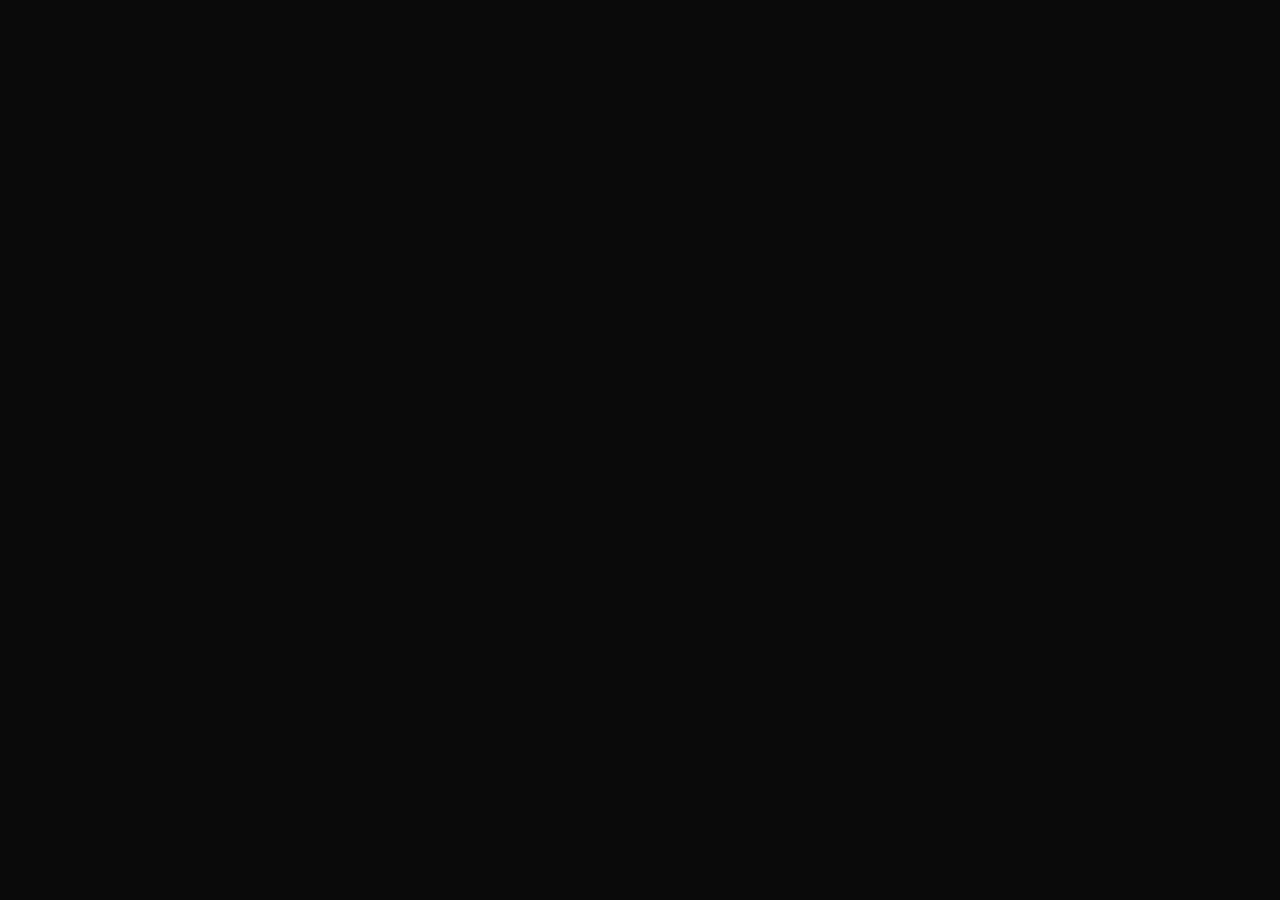
==== web/index.html @ c35d6f87 "Redesign dashboard as a client-rendered site driven by data.json Replaces the server-rendered HTML r" ====
<!doctype html>
<html lang="en">
<head>
<meta charset="utf-8">
<meta name="viewport" content="width=device-width, initial-scale=1">
<title>Who's Hot</title>
<link rel="apple-touch-icon" href="assets/icon-180.png">
<meta name="apple-mobile-web-app-capable" content="yes">
<meta name="apple-mobile-web-app-title" content="Who's Hot">
<meta name="apple-mobile-web-app-status-bar-style" content="black-translucent">
<meta name="theme-color" content="#0A0A0B">
<link rel="preconnect" href="https://fonts.googleapis.com">
<link rel="preconnect" href="https://fonts.gstatic.com" crossorigin>
<link href="https://fonts.googleapis.com/css2?family=Space+Grotesk:wght@400;500;600;700&family=JetBrains+Mono:wght@400;500;600&display=swap" rel="stylesheet">
<link rel="stylesheet" href="app.css">
</head>
<body>
<div id="app"></div>
<script src="app.js"></script>
</body>
</html>
---- web/app.css ----
:root {
  --bg: #0A0A0B;
  --surface: #0E0E10;
  --hairline: rgba(255, 255, 255, 0.06);
  --border: rgba(255, 255, 255, 0.08);
  --border-chip: rgba(255, 255, 255, 0.09);
  --text: #ffffff;
  --text-secondary: rgba(255, 255, 255, 0.5);
  --text-tertiary: rgba(255, 255, 255, 0.35);
  --text-rank: rgba(255, 255, 255, 0.32);
  --accent: #FF7A2E;
  --good: #3FD07A;
  --warning: #FBBF24;
  --critical: #F87171;
  --heat: radial-gradient(circle at 35% 30%, #FFD9A0, #FF7A2E 55%, #E8480E);
}

* { box-sizing: border-box; }

body {
  margin: 0;
  background: var(--bg);
  color: var(--text);
  font-family: 'Space Grotesk', system-ui, -apple-system, sans-serif;
  -webkit-font-smoothing: antialiased;
}

.wrap { max-width: 480px; margin: 0 auto; min-height: 100vh; padding: 24px 18px 60px; }

[hidden] { display: none !important; }

/* ---------- header ---------- */
.app-header { display: flex; align-items: center; gap: 12px; }
.app-icon {
  width: 44px; height: 44px; flex: none; border-radius: 13px;
  background: radial-gradient(circle at 32% 26%, #33203F, #120B1D);
  border: 1px solid var(--border);
  display: flex; align-items: center; justify-content: center;
}
.app-icon .dot { width: 16px; height: 16px; border-radius: 50%; background: var(--heat); box-shadow: 0 0 8px rgba(255, 120, 40, 0.7); }
.app-title { font: 700 22px/1 'Space Grotesk'; letter-spacing: -0.6px; }
.app-status { display: flex; align-items: center; gap: 6px; margin-top: 5px; }
.live-dot { width: 6px; height: 6px; border-radius: 50%; flex: none; background: var(--good); box-shadow: 0 0 6px var(--good); }
.live-dot.stale-1 { background: var(--warning); box-shadow: 0 0 6px var(--warning); }
.live-dot.stale-old { background: var(--critical); box-shadow: 0 0 6px var(--critical); }
.status-text { font: 500 11.5px/1 'JetBrains Mono'; color: var(--text-tertiary); }
.status-text.stale-1 { color: var(--warning); }
.status-text.stale-old { color: var(--critical); }
.refresh-btn {
  margin-left: auto; width: 38px; height: 38px; flex: none; border-radius: 50%;
  background: rgba(255, 255, 255, 0.06); border: 1px solid var(--border);
  display: flex; align-items: center; justify-content: center; cursor: pointer;
  color: rgba(255, 255, 255, 0.55); padding: 0;
}
.refresh-btn svg { width: 16px; height: 16px; display: block; }
.refresh-btn.spinning svg { animation: spin 0.7s linear infinite; }
@keyframes spin { to { transform: rotate(360deg); } }

/* ---------- sport toggle ---------- */
.sport-toggle { display: grid; grid-template-columns: 1fr 1fr; gap: 8px; margin-top: 24px; }
.sport-btn {
  text-align: center; padding: 11px; border-radius: 10px; font: 500 14px 'Space Grotesk';
  cursor: pointer; background: transparent; border: 1px solid var(--border); color: var(--text-tertiary);
}
.sport-btn.active { background: rgba(255, 255, 255, 0.06); border-bottom: 2px solid var(--accent); font-weight: 600; color: var(--text); }

/* ---------- stat chips ---------- */
.chip-row-wrap { position: relative; }
.chip-row {
  display: flex; gap: 6px; margin: 16px 0 0; overflow-x: auto; -webkit-overflow-scrolling: touch;
  scrollbar-width: none; padding-bottom: 2px;
}
.chip-row::-webkit-scrollbar { display: none; }
.chip-fade {
  position: absolute; top: 0; right: 0; bottom: 4px; width: 30px;
  background: linear-gradient(to right, transparent, var(--bg));
  pointer-events: none; opacity: 1; transition: opacity 0.15s ease;
}
.chip {
  flex: none; padding: 8px 12px; border-radius: 7px; font: 600 11px 'JetBrains Mono';
  letter-spacing: 0.5px; white-space: nowrap; cursor: pointer;
  background: transparent; border: 1px solid var(--border-chip); color: rgba(255, 255, 255, 0.45);
}
.chip.active { color: var(--accent); }

/* ---------- section title ---------- */
.section-title-row { display: flex; align-items: baseline; justify-content: space-between; margin: 26px 2px 8px; }
.section-title { font: 600 12px 'JetBrains Mono'; color: var(--text-secondary); text-transform: uppercase; letter-spacing: 1.5px; }
.section-sub { font: 500 11px 'JetBrains Mono'; color: var(--text-tertiary); }

/* ---------- leaderboard rows ---------- */
.board { list-style: none; margin: 0; padding: 0; }
.player-row { padding: 12px 10px; border-radius: 10px; cursor: pointer; margin: 0 -6px; border: none; background: none; width: calc(100% + 12px); text-align: left; font: inherit; color: inherit; display: block; }
.player-row:hover, .player-row:active { background: rgba(255, 255, 255, 0.04); }
.row-top { display: flex; align-items: center; gap: 10px; }
.row-rank { font: 500 13px 'JetBrains Mono'; color: var(--text-rank); width: 22px; flex: none; }
.row-name { font: 600 15px 'Space Grotesk'; color: var(--text); letter-spacing: -0.2px; overflow: hidden; text-overflow: ellipsis; white-space: nowrap; min-width: 0; }
.heat-dot { width: 6px; height: 6px; border-radius: 50%; flex: none; background: var(--heat); box-shadow: 0 0 6px rgba(255, 120, 40, 0.75); }
.row-logo { width: 14px; height: 14px; border-radius: 3px; object-fit: contain; flex: none; }
.row-team { font: 600 10px 'JetBrains Mono'; letter-spacing: 0.5px; flex: none; }
.row-value-wrap { margin-left: auto; flex: none; }
.row-value { font: 600 20px 'Space Grotesk'; color: var(--text); letter-spacing: -0.5px; }
.mag-track { margin-top: 9px; height: 6px; border-radius: 3px; background: rgba(255, 255, 255, 0.06); overflow: hidden; }
.mag-fill { height: 100%; border-radius: 3px; }
.empty-state { font: 400 13px system-ui; color: var(--text-tertiary); padding: 20px 4px; }

/* ---------- detail view ---------- */
.detail-back-row { display: flex; align-items: center; gap: 12px; }
.back-btn {
  width: 36px; height: 36px; flex: none; border-radius: 50%; background: rgba(255, 255, 255, 0.07);
  border: 1px solid var(--border); display: flex; align-items: center; justify-content: center; cursor: pointer; padding: 0;
}
.crumb { font: 500 11px 'JetBrains Mono'; color: var(--text-tertiary); text-transform: uppercase; letter-spacing: 1px; }

.identity-row { margin-top: 22px; display: flex; align-items: center; gap: 11px; }
.team-chip { font: 700 13px 'JetBrains Mono'; padding: 6px 8px; border-radius: 6px; letter-spacing: 0.5px; flex: none; display: flex; align-items: center; gap: 6px; }
.team-chip img { width: 16px; height: 16px; border-radius: 3px; object-fit: contain; }
.identity-name { font: 700 24px/1 'Space Grotesk'; color: var(--text); letter-spacing: -0.6px; }
.identity-sub { font: 400 12px system-ui; color: rgba(255, 255, 255, 0.45); margin-top: 5px; }
.identity-heat { margin-left: auto; width: 9px; height: 9px; border-radius: 50%; flex: none; background: var(--heat); box-shadow: 0 0 9px rgba(255, 120, 40, 0.8); }

.hero-row { margin-top: 24px; display: flex; align-items: flex-end; gap: 14px; }
.hero-value { font: 700 68px/0.82 'Space Grotesk'; letter-spacing: -2.5px; }
.hero-caption { padding-bottom: 10px; }
.hero-cat { font: 600 13px 'Space Grotesk'; color: var(--text); }
.hero-sub { font: 500 11px 'JetBrains Mono'; color: var(--text-tertiary); margin-top: 4px; }

.key-row { margin-top: 22px; display: grid; grid-template-columns: repeat(3, 1fr); gap: 1px; border-radius: 14px; overflow: hidden; background: var(--hairline); }
.key-cell { background: var(--surface); padding: 15px 8px; text-align: center; }
.key-value { font: 600 22px 'Space Grotesk'; color: var(--text); letter-spacing: -0.5px; }
.key-label { font: 500 9px 'JetBrains Mono'; color: var(--text-tertiary); text-transform: uppercase; letter-spacing: 1px; margin-top: 5px; }

.bars-section { margin-top: 22px; }
.bars-label { font: 500 10px 'JetBrains Mono'; color: var(--text-tertiary); text-transform: uppercase; letter-spacing: 1.5px; margin-bottom: 12px; }
.bars-row { display: flex; align-items: flex-end; gap: 6px; height: 58px; }
.bar { flex: 1; border-radius: 3px; min-width: 0; }
.no-series-note { font: 400 13px system-ui; color: var(--text-tertiary); }

.breakdown-section { margin-top: 24px; }
.breakdown-label { font: 500 10px 'JetBrains Mono'; color: var(--text-tertiary); text-transform: uppercase; letter-spacing: 1.5px; margin-bottom: 4px; }
.breakdown-row { display: flex; justify-content: space-between; padding: 13px 2px; border-bottom: 1px solid var(--hairline); }
.breakdown-row-label { font: 400 13px system-ui; color: rgba(255, 255, 255, 0.55); }
.breakdown-row-value { font: 600 13px 'JetBrains Mono'; color: var(--text); }
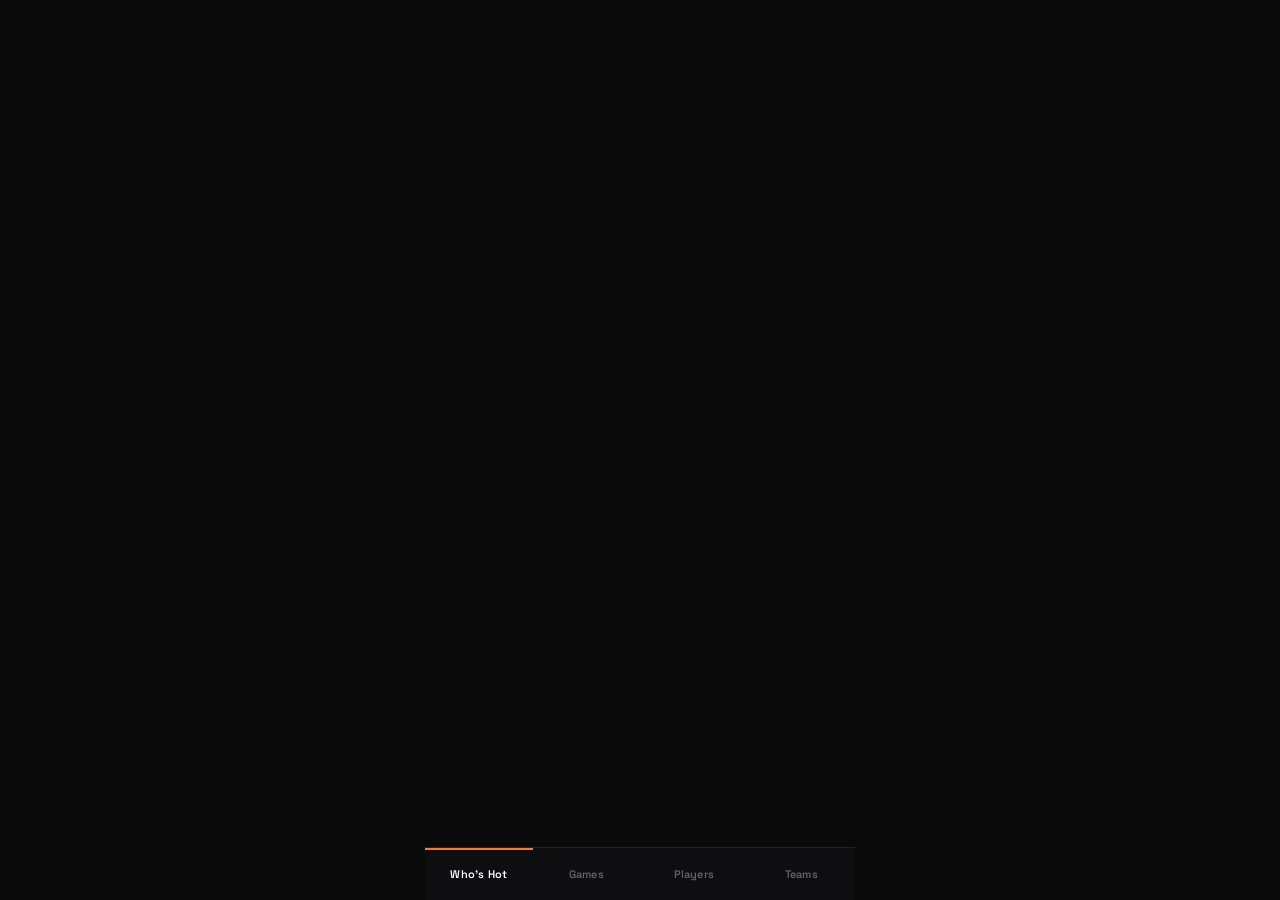
==== commit 9dec7f8a: "Retire the standalone pages; promote the shell to index.html Final Phase 2 slice. web/shell.html bec" ====
--- a/web/index.html
+++ b/web/index.html
@@ -2,20 +2,51 @@
 <html lang="en">
 <head>
 <meta charset="utf-8">
-<meta name="viewport" content="width=device-width, initial-scale=1">
+<meta name="viewport" content="width=device-width, initial-scale=1, viewport-fit=cover">
 <title>Who's Hot</title>
+<link rel="icon" href="assets/icon-180.png">
 <link rel="apple-touch-icon" href="assets/icon-180.png">
+<!-- The single standalone-mode declaration for the whole site. The bug this
+     replaces was five separate pages each having to declare it, where one
+     missing tag dropped you out of the home-screen app into Safari. With one
+     document there is one tag and nothing to keep in sync. -->
 <meta name="apple-mobile-web-app-capable" content="yes">
 <meta name="apple-mobile-web-app-title" content="Who's Hot">
 <meta name="apple-mobile-web-app-status-bar-style" content="black-translucent">
 <meta name="theme-color" content="#0A0A0B">
 <link rel="preconnect" href="https://fonts.googleapis.com">
 <link rel="preconnect" href="https://fonts.gstatic.com" crossorigin>
-<link href="https://fonts.googleapis.com/css2?family=Space+Grotesk:wght@400;500;600;700&family=JetBrains+Mono:wght@400;500;600&display=swap" rel="stylesheet">
+<link href="https://fonts.googleapis.com/css2?family=Bricolage+Grotesque:opsz,wght@12..96,600;12..96,700;12..96,800&family=Space+Grotesk:wght@400;500;600;700&family=JetBrains+Mono:wght@400;500;600&display=swap" rel="stylesheet">
 <link rel="stylesheet" href="app.css">
+<link rel="stylesheet" href="insights/insights.css">
+<link rel="stylesheet" href="shell.css">
 </head>
-<body>
-<div id="app"></div>
+<!-- data-shell tells app.js and insights.js that a router owns mounting, so
+     they register their views and wait instead of self-starting. Without the
+     attribute (the standalone pages that still ship) they bootstrap as before. -->
+<body data-shell>
+
+<main class="shell-main">
+  <!-- Both containers are permanent: the router hides and empties them, never
+       removes them. That is what lets app.js and insights.js bind their
+       delegated listeners once, at load, and never rebind. -->
+  <div id="app"></div>
+
+  <div id="insightsView" hidden>
+    <div class="wrap">
+      <h1 class="insights-h1" id="insightsTitle"></h1>
+      <p class="insights-note" id="insightsNote"></p>
+      <div id="insightsRoot"><p class="empty-state">Loading&hellip;</p></div>
+    </div>
+  </div>
+</main>
+
+<nav class="tabbar" id="tabbar" aria-label="Sections"></nav>
+
+<!-- Order matters: both view modules must have registered on window.SP.views
+     before shell.js starts routing. -->
 <script src="app.js"></script>
+<script src="insights/insights.js"></script>
+<script src="shell.js"></script>
 </body>
 </html>
--- a/web/app.css
+++ b/web/app.css
@@ -25,7 +25,7 @@
   -webkit-font-smoothing: antialiased;
 }
 
-.wrap { max-width: 480px; margin: 0 auto; min-height: 100vh; padding: 24px 18px 60px; }
+.wrap { max-width: 430px; margin: 0 auto; min-height: 100vh; padding: 24px 18px 60px; }
 
 [hidden] { display: none !important; }
 
@@ -33,12 +33,14 @@
 .app-header { display: flex; align-items: center; gap: 12px; }
 .app-icon {
   width: 44px; height: 44px; flex: none; border-radius: 13px;
-  background: radial-gradient(circle at 32% 26%, #33203F, #120B1D);
-  border: 1px solid var(--border);
-  display: flex; align-items: center; justify-content: center;
+  border: 1px solid var(--border); overflow: hidden;
 }
-.app-icon .dot { width: 16px; height: 16px; border-radius: 50%; background: var(--heat); box-shadow: 0 0 8px rgba(255, 120, 40, 0.7); }
+/* The 180px iOS home-screen icon (assets/icon-180.png) is an RGB square with
+   its own dark art; clip it to the tile's rounded corners and let it fill. */
+.app-icon img { width: 100%; height: 100%; object-fit: cover; display: block; }
 .app-title { font: 700 22px/1 'Space Grotesk'; letter-spacing: -0.6px; }
+/* .app-insights-link is gone with the header link it styled: Insights is a tab
+   now, so a cross-section link duplicated the tab bar. */
 .app-status { display: flex; align-items: center; gap: 6px; margin-top: 5px; }
 .live-dot { width: 6px; height: 6px; border-radius: 50%; flex: none; background: var(--good); box-shadow: 0 0 6px var(--good); }
 .live-dot.stale-1 { background: var(--warning); box-shadow: 0 0 6px var(--warning); }
@@ -46,16 +48,6 @@
 .status-text { font: 500 11.5px/1 'JetBrains Mono'; color: var(--text-tertiary); }
 .status-text.stale-1 { color: var(--warning); }
 .status-text.stale-old { color: var(--critical); }
-.refresh-btn {
-  margin-left: auto; width: 38px; height: 38px; flex: none; border-radius: 50%;
-  background: rgba(255, 255, 255, 0.06); border: 1px solid var(--border);
-  display: flex; align-items: center; justify-content: center; cursor: pointer;
-  color: rgba(255, 255, 255, 0.55); padding: 0;
-}
-.refresh-btn svg { width: 16px; height: 16px; display: block; }
-.refresh-btn.spinning svg { animation: spin 0.7s linear infinite; }
-@keyframes spin { to { transform: rotate(360deg); } }
-
 /* ---------- sport toggle ---------- */
 .sport-toggle { display: grid; grid-template-columns: 1fr 1fr; gap: 8px; margin-top: 24px; }
 .sport-btn {
@@ -105,7 +97,16 @@
 .empty-state { font: 400 13px system-ui; color: var(--text-tertiary); padding: 20px 4px; }
 
 /* ---------- detail view ---------- */
-.detail-back-row { display: flex; align-items: center; gap: 12px; }
+.detail-back-row {
+  display: flex; align-items: center; gap: 12px;
+  /* Sticky within the scrolling detail view. Solid page-background fill +
+     negative margins let it bleed over .wrap's 24px top / 18px side
+     padding, so content scrolling underneath is fully covered instead of
+     peeking through the container's gutters. */
+  position: sticky; top: 0; z-index: 10;
+  background: var(--bg);
+  margin: -24px -18px 0; padding: 24px 18px 12px;
+}
 .back-btn {
   width: 36px; height: 36px; flex: none; border-radius: 50%; background: rgba(255, 255, 255, 0.07);
   border: 1px solid var(--border); display: flex; align-items: center; justify-content: center; cursor: pointer; padding: 0;
@@ -125,18 +126,27 @@
 .hero-cat { font: 600 13px 'Space Grotesk'; color: var(--text); }
 .hero-sub { font: 500 11px 'JetBrains Mono'; color: var(--text-tertiary); margin-top: 4px; }
 
-.key-row { margin-top: 22px; display: grid; grid-template-columns: repeat(3, 1fr); gap: 1px; border-radius: 14px; overflow: hidden; background: var(--hairline); }
+.key-row { margin-top: 22px; display: grid; grid-template-columns: repeat(3, 1fr); gap: 2px; border-radius: 14px; overflow: hidden; background: rgba(255, 255, 255, 0.16); }
 .key-cell { background: var(--surface); padding: 15px 8px; text-align: center; }
 .key-value { font: 600 22px 'Space Grotesk'; color: var(--text); letter-spacing: -0.5px; }
 .key-label { font: 500 9px 'JetBrains Mono'; color: var(--text-tertiary); text-transform: uppercase; letter-spacing: 1px; margin-top: 5px; }
 
 .bars-section { margin-top: 22px; }
 .bars-label { font: 500 10px 'JetBrains Mono'; color: var(--text-tertiary); text-transform: uppercase; letter-spacing: 1.5px; margin-bottom: 12px; }
-.bars-row { display: flex; align-items: flex-end; gap: 6px; height: 58px; }
-.bar { flex: 1; border-radius: 3px; min-width: 0; }
+.bars-row { display: flex; align-items: flex-end; gap: 6px; height: 78px; }
+.bars-row-ip { height: 92px; }
+/* Dense (20-game) sparkline: no per-bar labels, tighter gap + shorter row. */
+.bars-row-dense { gap: 3px; height: 58px; }
+.bar-col { flex: 1; min-width: 0; display: flex; flex-direction: column; align-items: center; justify-content: flex-end; height: 100%; }
+.bar-label { font: 500 9px 'JetBrains Mono'; color: rgba(255, 255, 255, 0.55); line-height: 1; margin-bottom: 4px; white-space: nowrap; }
+.bar-sublabel { font: 500 8.5px 'JetBrains Mono'; color: var(--text-tertiary); line-height: 1; margin-top: 4px; min-height: 8.5px; white-space: nowrap; }
+.bar { width: 100%; border-radius: 3px; flex: none; }
 .no-series-note { font: 400 13px system-ui; color: var(--text-tertiary); }
 
 .breakdown-section { margin-top: 24px; }
+.vs-starter-section { margin-top: 22px; }
+.vs-starter-line { font: 600 15px 'JetBrains Mono'; color: var(--text); letter-spacing: 0.3px; padding: 4px 0 2px; }
+.vs-starter-caveat { font: 500 10px 'JetBrains Mono'; color: var(--text-tertiary); margin-top: 5px; letter-spacing: 0.5px; }
 .breakdown-label { font: 500 10px 'JetBrains Mono'; color: var(--text-tertiary); text-transform: uppercase; letter-spacing: 1.5px; margin-bottom: 4px; }
 .breakdown-row { display: flex; justify-content: space-between; padding: 13px 2px; border-bottom: 1px solid var(--hairline); }
 .breakdown-row-label { font: 400 13px system-ui; color: rgba(255, 255, 255, 0.55); }
--- a/web/insights/insights.css
+++ b/web/insights/insights.css
@@ -0,0 +1,374 @@
+/* Insights section styles. Typography is two faces only: Bricolage Grotesque
+   for headlines + hero numbers, Space Grotesk for everything else. No
+   monospace, no serif.
+
+   SCOPING: this file used to load only on the insights pages, so a bare :root
+   override was safe. The Phase 2 navigation shell puts every section in ONE
+   document, where app.css and this file are both permanently live -- so an
+   unscoped override would re-theme the Who's Hot leaderboard too. Everything
+   below that could reach outside the section is therefore scoped to
+   `body.insights-scope`, a class the router toggles per route.
+
+   The class goes on <body>, not on an inner container, because app.css styles
+   `body { background: var(--bg) }`. Scoping to a descendant would leave the
+   page background on the app's darker value while the container rendered the
+   insights value -- a visible seam in the overscroll area and below short
+   content. On <body> the background re-evaluates against the scoped token,
+   and since nothing styles <html>, it propagates to the canvas as well. */
+
+body.insights-scope {
+  --bg: #0c0d10;
+  --surface: #16181d;
+  --surface-2: #1c1f26;                 /* lifted panels: rows, pill cells, AI note */
+  --border: #262932;
+  --border-chip: #2c303a;
+  --text: #f4f5f7;
+  --text-secondary: #8b909c;
+  --text-tertiary: #565a64;
+  --gold: #f0a83a;                       /* single consistent accent, site-wide */
+  /* --accent and --heat are intentionally NOT overridden: the Pulse gauge keeps
+     the app's distinct orange heat so Pulse Score and the gold Signal Score /
+     Best Angle system stay visually separable when they share a card. */
+  --hairline: rgba(255, 255, 255, 0.06);
+}
+
+/* `body { font-family }` and `[hidden] { display: none !important }` used to be
+   declared here too. Both were exact duplicates of app.css (lines 20 and 30),
+   which is loaded first on every page, so they have been deleted rather than
+   scoped. [hidden] in particular MUST stay global and unscoped in app.css: the
+   est-note disclaimer toggle (insights.js:333 renders it, :538 flips it) lives
+   inside the insights subtree and depends on that rule applying there. */
+
+/* The hub's styles lived here -- .insights-intro, .insights-cards,
+   .insights-card and its parts, .insights-badge, .insights-home-link. The hub
+   was retired rather than routed (its three cards are the tab bar now), so
+   nothing renders any of them and they have been removed. .insights-h1 and
+   .insights-note below are still used: the shell renders both as per-view
+   chrome, from the title/note fields on the route table. */
+
+/* Per-view title + transparency note. */
+.insights-h1 {
+  font: 800 28px 'Bricolage Grotesque', 'Space Grotesk'; letter-spacing: -0.02em;
+  color: var(--text); margin: 22px 2px 8px;
+}
+.insights-note {
+  font: 500 11px 'Space Grotesk'; color: var(--text-tertiary);
+  letter-spacing: 0.3px; margin: 0 2px 16px;
+}
+
+/* ---------------- reusable insight cards ---------------- */
+.insight-card {
+  background: var(--surface); border: 1px solid var(--border);
+  border-radius: 18px; padding: 18px; margin-bottom: 14px;
+}
+.ic-head { display: flex; align-items: center; gap: 10px; }
+
+/* Game card header: AWAY @ HOME on the left, first pitch on the right. */
+.gi-head { justify-content: space-between; }
+.gi-teams { display: flex; align-items: center; gap: 8px; }
+.gi-at { font: 600 12px 'Space Grotesk'; color: var(--text-tertiary); }
+.gi-when { font: 600 11px 'Space Grotesk'; color: var(--text-secondary); white-space: nowrap; }
+.gi-venue { font: 500 11px 'Space Grotesk'; color: var(--text-tertiary); margin-top: 6px; }
+.gi-probables { font: 500 11px 'Space Grotesk'; color: var(--text-secondary); margin-top: 4px; }
+
+/* Team card header. */
+.ti-name { font: 700 18px 'Bricolage Grotesque', 'Space Grotesk'; color: var(--text); letter-spacing: -0.02em; }
+
+/* Player card header: team-colored left edge (var set inline from team_color). */
+.pi-head {
+  flex-direction: column; align-items: flex-start; gap: 3px;
+  border-left: 3px solid var(--pi-color, var(--gold)); padding-left: 11px;
+}
+.pi-name { font: 800 22px 'Bricolage Grotesque', 'Space Grotesk'; color: var(--text); letter-spacing: -0.02em; }
+.pi-sub { font: 500 11px 'Space Grotesk'; color: var(--text-tertiary); letter-spacing: 0.4px; }
+.pi-team { color: var(--pi-color, var(--text-secondary)); font-weight: 600; }
+
+.insight-headline { font: 500 14px/1.4 'Space Grotesk'; color: var(--text); margin: 12px 0 0; }
+.insight-section { margin-top: 18px; }
+/* Scoped: app.css:153 also defines .breakdown-label, for the Who's Hot player
+   detail. Without the scope this restyle would win there too (this file loads
+   second), silently swapping that view's type. */
+body.insights-scope .breakdown-label {
+  font: 600 10px 'Space Grotesk'; text-transform: uppercase; letter-spacing: 1.5px;
+  color: var(--text-tertiary); margin-bottom: 10px;
+}
+
+/* ---- Pulse Score ---- */
+.pulse { display: flex; align-items: center; gap: 14px; margin-top: 16px; }
+.pulse-score { font: 800 38px/1 'Bricolage Grotesque', 'Space Grotesk'; letter-spacing: -0.03em; flex: none; }
+.pulse-max { font: 600 13px 'Space Grotesk'; color: var(--text-tertiary); letter-spacing: 0; margin-left: 2px; }
+.pulse-meta { flex: 1; min-width: 0; }
+.pulse-label {
+  font: 600 10px 'Space Grotesk'; text-transform: uppercase; letter-spacing: 1.5px;
+  color: var(--text-tertiary); margin-bottom: 8px;
+}
+.pulse-bar { height: 6px; border-radius: 999px; background: rgba(255, 255, 255, 0.08); overflow: hidden; }
+.pulse-fill { height: 100%; border-radius: 999px; }
+.pulse-hot .pulse-score { color: var(--accent); }
+.pulse-hot .pulse-fill { background: var(--heat); }
+.pulse-warm .pulse-score { color: var(--warning); }
+.pulse-warm .pulse-fill { background: var(--warning); }
+.pulse-cool .pulse-score { color: var(--good); }
+.pulse-cool .pulse-fill { background: var(--good); }
+
+/* ---- Key Signals ---- */
+.signals { margin-top: 4px; }
+.signal-row {
+  display: flex; justify-content: space-between; align-items: center;
+  padding: 10px 2px; border-bottom: 1px solid var(--hairline);
+}
+.signal-row:last-child { border-bottom: none; }
+.signal-label { font: 400 13px 'Space Grotesk'; color: var(--text-secondary); }
+.signal-value { font: 600 13px 'Space Grotesk'; color: var(--text); display: flex; align-items: center; gap: 7px; }
+.signal-mark { font-size: 9px; line-height: 1; }
+.signal-pos { color: var(--good); }
+.signal-neg { color: var(--critical); }
+.signal-neutral { color: var(--text-tertiary); }
+
+/* ---- Category strip: rounded icon cells with captions beneath ---- */
+.category-strip { display: flex; gap: 12px; margin-top: 16px; }
+.cat-item { display: flex; flex-direction: column; align-items: center; gap: 7px; flex: 1; }
+.cat-icon {
+  width: 46px; height: 46px; border-radius: 16px; background: var(--surface-2);
+  border: 1px solid var(--border); color: var(--gold);
+  display: inline-flex; align-items: center; justify-content: center;
+}
+.cat-icon svg { width: 22px; height: 22px; }
+.cat-label { font: 600 10px 'Space Grotesk'; letter-spacing: 0.3px; color: var(--text-secondary); text-align: center; }
+
+/* ---- Best Angle: promoted, tinted, larger than the ranked rows ---- */
+.best-angle {
+  position: relative; overflow: hidden; margin: 4px 0 14px;
+  padding: 16px 16px 16px 20px; border-radius: 16px;
+  border: 1px solid var(--ba-color, var(--gold));
+  background: var(--surface-2);
+  background: color-mix(in srgb, var(--ba-color, var(--gold)) 13%, var(--surface));
+}
+.best-angle::before { content: ""; position: absolute; left: 0; top: 0; bottom: 0; width: 5px; background: var(--ba-color, var(--gold)); }
+.ba-tag {
+  display: inline-block; font: 700 9px 'Space Grotesk'; letter-spacing: 1px; text-transform: uppercase;
+  color: var(--ba-color, var(--gold)); background: rgba(0, 0, 0, 0.28);
+  border-radius: 999px; padding: 4px 11px; margin-bottom: 12px;
+}
+.ba-row { display: flex; align-items: flex-end; justify-content: space-between; gap: 12px; }
+.ba-market { font: 700 19px 'Bricolage Grotesque', 'Space Grotesk'; letter-spacing: -0.02em; color: var(--text); }
+.ba-side { font: 500 13px 'Space Grotesk'; color: var(--text-secondary); margin-top: 3px; }
+.ba-scorebox { text-align: right; flex: none; }
+.ba-score { font: 800 34px/1 'Bricolage Grotesque', 'Space Grotesk'; letter-spacing: -0.03em; color: var(--text); }
+.ba-scorelabel { font: 600 9px 'Space Grotesk'; text-transform: uppercase; letter-spacing: 1px; color: var(--text-tertiary); margin-top: 3px; }
+
+/* ---- Signal Scores: vertical list of rounded rows ---- */
+.signal-scores { margin-top: 4px; display: flex; flex-direction: column; gap: 9px; }
+.ss-row {
+  position: relative; overflow: hidden; display: grid;
+  grid-template-columns: auto 1fr auto; align-items: center; gap: 12px;
+  padding: 12px 14px 12px 16px; border-radius: 14px;
+  background: var(--surface-2); border: 1px solid var(--border);
+}
+.ss-row::before { content: ""; position: absolute; left: 0; top: 0; bottom: 0; width: 4px; background: var(--row-color, var(--gold)); }
+.ss-rank { font: 600 12px 'Space Grotesk'; color: var(--text-tertiary); width: 14px; text-align: center; }
+.ss-main { min-width: 0; }
+.ss-market { font: 600 14px 'Space Grotesk'; letter-spacing: -0.01em; color: var(--text); }
+.ss-side { font: 500 12px 'Space Grotesk'; color: var(--text-secondary); margin-top: 2px; }
+.ss-scorebox { text-align: right; flex: none; }
+.ss-score { font: 700 22px/1 'Bricolage Grotesque', 'Space Grotesk'; letter-spacing: -0.02em; color: var(--text); }
+.ss-scorelabel { font: 600 9px 'Space Grotesk'; text-transform: uppercase; letter-spacing: 1px; color: var(--text-tertiary); margin-top: 2px; }
+
+/* Attached run estimate ("Est. 8 runs (7-10)"). Same 500 weight as the side
+   line it sits under, a step smaller and in tertiary ink: it is context for
+   the Signal Score, so it must never compete with the big score number. */
+.ba-est { font: 500 11px 'Space Grotesk'; color: var(--text-tertiary); margin-top: 5px; }
+.ss-est { font: 500 10px 'Space Grotesk'; color: var(--text-tertiary); margin-top: 2px; }
+
+/* ---- Game Row: the compact COLLAPSED row for the games list ----
+   A lighter sibling of .insight-card, not a variant of it: denser padding and a
+   tighter 14px radius because these repeat down a list. Class names are all
+   gr-* so this component owns its styling outright rather than half-inheriting
+   from the gauge/matchup rules above, which were sized for the expanded card.
+   Two grid rows: [head | pulse] over full-width chips, so the Pulse number sits
+   on the identity line and the chips get the whole width beneath it. Both the
+   chips and the pulse are optional in the markup -- their tracks simply
+   collapse when Cards.gameRow omits them. */
+.gr-row {
+  display: grid;
+  grid-template-columns: minmax(0, 1fr) auto;
+  grid-template-areas: "head pulse" "chips chips";
+  align-items: center; gap: 10px 12px;
+  padding: 14px 16px; border-radius: 14px;
+  background: var(--surface-2); border: 1px solid var(--border);
+  margin-bottom: 10px; cursor: pointer;
+  transition: border-color 0.15s ease, background-color 0.15s ease;
+}
+/* Reads as tappable before the click handler exists. The lift is a --hairline
+   wash layered over the surface rather than a swap to another surface token:
+   --surface is DARKER than --surface-2, so swapping would read as a press, not
+   a hover. :active included so touch gets the same feedback. */
+.gr-row:hover, .gr-row:active {
+  border-color: var(--border-chip);
+  background-image: linear-gradient(var(--hairline), var(--hairline));
+}
+
+.gr-head {
+  grid-area: head; display: flex; align-items: center;
+  justify-content: space-between; gap: 10px; min-width: 0;
+}
+.gr-teams { display: flex; align-items: center; gap: 8px; min-width: 0; }
+/* Same values as .gi-at / .gi-when -- matched deliberately, not inherited. */
+.gr-at { font: 600 12px 'Space Grotesk'; color: var(--text-tertiary); }
+.gr-when { font: 600 11px 'Space Grotesk'; color: var(--text-secondary); white-space: nowrap; }
+
+/* Chips wrap rather than scroll: three market labels ("First Five Moneyline")
+   cannot honestly fit one phone-width line, and wrapping keeps every chip
+   visible instead of hiding some off-screen. Sized to content (flex: 0 1 auto)
+   with an ellipsis as the last resort, so there are no fixed pixel widths. */
+.gr-chips { grid-area: chips; display: flex; flex-wrap: wrap; gap: 7px; min-width: 0; }
+.gr-chip {
+  position: relative; overflow: hidden; flex: 0 1 auto; min-width: 0;
+  display: inline-flex; align-items: baseline; gap: 6px;
+  padding: 6px 10px 6px 13px; border-radius: 9px;
+  background: var(--surface); border: 1px solid var(--border);
+}
+/* Same left-accent convention as .ss-row::before, at 3px for the smaller chip.
+   NOTE: the custom property is --chip-color (what Cards.gameRow sets on each
+   chip), not .ss-row's --row-color; the gold is the no-single-team fallback. */
+.gr-chip::before {
+  content: ""; position: absolute; left: 0; top: 0; bottom: 0; width: 3px;
+  background: var(--chip-color, var(--gold));
+}
+.gr-chip-market {
+  font: 600 11px 'Space Grotesk'; color: var(--text);
+  min-width: 0; white-space: nowrap; overflow: hidden; text-overflow: ellipsis;
+}
+.gr-chip-side { font: 500 11px 'Space Grotesk'; color: var(--text-secondary); white-space: nowrap; }
+.gr-chip-score {
+  font: 700 13px/1 'Bricolage Grotesque', 'Space Grotesk'; letter-spacing: -0.02em;
+  color: var(--text); white-space: nowrap;
+}
+
+/* Compact Pulse: the number alone. Namespaced away from .pulse-hot etc (whose
+   rules are descendant selectors keyed to the gauge markup) but deliberately
+   the SAME semantic colors, so a band means the same thing in both views. */
+.gr-pulse {
+  grid-area: pulse; justify-self: end;
+  font: 700 15px/1 'Bricolage Grotesque', 'Space Grotesk'; letter-spacing: -0.02em;
+}
+.gr-pulse-hot { color: var(--accent); }
+.gr-pulse-warm { color: var(--warning); }
+.gr-pulse-cool { color: var(--good); }
+
+/* ---- Game Row: expand/collapse ----
+   The row stays put as a persistent header and the full game card opens
+   beneath it, so you never lose your place in the list. Spacing moves from the
+   row to the wrapper; otherwise the row's own margin would sit between it and
+   its panel. */
+.gr-item { margin-bottom: 10px; }
+.gr-item .gr-row { margin-bottom: 0; }
+/* Open rows square off where the panel meets them, so the two read as one
+   object rather than a row with a card floating under it. */
+.gr-item.is-open .gr-row {
+  border-color: var(--border-chip);
+  border-bottom-left-radius: 0; border-bottom-right-radius: 0;
+}
+/* 0fr -> 1fr animates to the content's natural height: no JS measuring and no
+   max-height guess that would clip a long card (these carry AI text of varying
+   length). The inner element does the clipping while collapsed. */
+.gr-detail {
+  display: grid; grid-template-rows: 0fr;
+  transition: grid-template-rows 0.28s ease;
+}
+.gr-item.is-open .gr-detail { grid-template-rows: 1fr; }
+.gr-detail-inner { overflow: hidden; min-height: 0; }
+/* Inside the panel the game card is content, not a card: it drops its own
+   surface/border so it doesn't nest a panel inside a panel. Its matchup header
+   is suppressed because the row directly above it already says the same thing. */
+.gr-detail .insight-card {
+  background: none; border: 0; border-radius: 0; margin: 0;
+  padding: 4px 2px 2px;
+}
+.gr-detail .gi-head { display: none; }
+/* The row is keyboard-reachable (role=button, tabindex=0 from the wiring). */
+.gr-row:focus-visible { outline: 2px solid var(--gold); outline-offset: 2px; }
+@media (prefers-reduced-motion: reduce) {
+  .gr-detail { transition: none; }
+}
+
+/* ---- Compare table (generic two-entity metric comparison) ---- */
+.compare-table { margin-top: 6px; }
+.cmp-row {
+  display: grid; grid-template-columns: 1fr auto auto; gap: 12px; align-items: center;
+  padding: 9px 2px; border-bottom: 1px solid var(--hairline);
+}
+.cmp-row:last-child { border-bottom: none; }
+.cmp-metric { font: 500 13px 'Space Grotesk'; color: var(--text-secondary); }
+.cmp-val { font: 600 14px 'Space Grotesk'; color: var(--text-secondary); min-width: 64px; text-align: right; }
+.cmp-head .cmp-val {
+  font: 600 10px 'Space Grotesk'; text-transform: uppercase; letter-spacing: 0.5px; color: var(--text-tertiary);
+}
+.cmp-win { color: var(--text); font-weight: 700; }
+
+/* ---- Recent Form: horizontal bar chart (leaderboard convention) ---- */
+.form-bars { margin-top: 8px; display: flex; flex-direction: column; gap: 8px; }
+.fb-row { display: flex; align-items: center; gap: 8px; }
+.fb-track { flex: 1; height: 14px; border-radius: 999px; background: rgba(255, 255, 255, 0.05); overflow: hidden; }
+.fb-bar { height: 100%; border-radius: 999px; background: var(--fb-color, var(--gold)); min-width: 2px; }
+.fb-val { font: 600 12px 'Space Grotesk'; color: var(--text-secondary); width: 22px; text-align: right; }
+.fb-date { font: 500 9px 'Space Grotesk'; color: var(--text-tertiary); margin-top: 3px; }
+
+/* ---- Vs Next Starter (career line vs today's probable; mirrors main app,
+   restyled to the insights type system) ---- */
+/* Scoped for the same reason as .breakdown-label above: app.css:150-152 defines
+   all three for the Who's Hot player detail, which renders them via
+   renderVsNextStarter (app.js:354-356). */
+body.insights-scope .vs-starter-section { margin-top: 18px; }
+body.insights-scope .vs-starter-line { font: 600 15px 'Space Grotesk'; color: var(--text); letter-spacing: -0.01em; padding: 4px 0 2px; }
+body.insights-scope .vs-starter-caveat { font: 500 10px 'Space Grotesk'; color: var(--text-tertiary); margin-top: 5px; letter-spacing: 0.4px; }
+
+/* ---- Run Estimate (deterministic implied total; NOT a market line) ---- */
+.est-total { margin-top: 4px; }
+.est-headline { font: 800 30px/1 'Bricolage Grotesque', 'Space Grotesk'; letter-spacing: -0.03em; color: var(--text); }
+.est-unit { font: 600 13px 'Space Grotesk'; color: var(--text-secondary); letter-spacing: 0; margin-left: 2px; }
+.est-range { margin-top: 8px; display: flex; align-items: center; gap: 8px; flex-wrap: wrap; }
+.est-band { font: 600 12px 'Space Grotesk'; color: var(--text-secondary); }
+.est-note { flex-basis: 100%; font: 400 11px/1.45 'Space Grotesk'; color: var(--text-tertiary); margin-top: 4px; }
+
+/* ---- AI Note: its own inset card, distinct from computed sections ---- */
+.ai-summary { background: var(--surface-2); border: 1px solid var(--border); border-radius: 14px; padding: 14px 16px; }
+.ai-summary-head { display: flex; align-items: center; gap: 8px; margin-bottom: 10px; }
+.ai-badge {
+  font: 700 9px 'Space Grotesk'; letter-spacing: 1px; text-transform: uppercase;
+  color: var(--gold); background: rgba(240, 168, 58, 0.12);
+  border: 1px solid rgba(240, 168, 58, 0.35); border-radius: 999px; padding: 4px 10px;
+}
+.ai-summary-title { display: none; }
+.ai-summary-text { font: 500 14px/1.55 'Space Grotesk'; color: var(--text); margin: 0; letter-spacing: -0.01em; }
+.ai-summary-story { font: 400 13px/1.55 'Space Grotesk'; color: var(--text-secondary); margin: 8px 0 0; }
+.ai-summary.clamp .ai-summary-story {
+  display: -webkit-box; -webkit-line-clamp: 3; -webkit-box-orient: vertical; overflow: hidden;
+}
+.ai-readmore {
+  display: inline-block; margin-top: 9px; font: 600 12px 'Space Grotesk';
+  color: var(--gold); background: none; border: none; padding: 0; cursor: pointer;
+}
+.ai-note {
+  margin-top: 12px; padding-top: 12px; border-top: 1px solid var(--border);
+  font: 400 12.5px/1.5 'Space Grotesk'; color: var(--text-secondary);
+}
+.ai-note-label { font: 700 9px 'Space Grotesk'; letter-spacing: 1px; text-transform: uppercase; color: var(--gold); margin-right: 7px; }
+.ai-caveat { font: 500 10px 'Space Grotesk'; color: var(--text-tertiary); letter-spacing: 0.4px; margin-top: 10px; }
+
+/* ---- de-emphasized disclaimers + tap-to-reveal "i" affordance ---- */
+.disclaimer { font: 400 11px/1.45 'Space Grotesk'; color: var(--text-tertiary); margin-top: 10px; }
+.info-btn {
+  display: inline-flex; align-items: center; justify-content: center;
+  width: 16px; height: 16px; border-radius: 999px; border: 1px solid var(--border-chip);
+  background: none; color: var(--text-tertiary); font: 700 9px 'Space Grotesk';
+  cursor: pointer; padding: 0; line-height: 1; vertical-align: middle;
+}
+.info-btn:hover { color: var(--text-secondary); border-color: var(--text-tertiary); }
+
+/* ---- component gallery (the #/components route) ---- */
+.gallery-item { margin-bottom: 26px; }
+.gallery-tag {
+  font: 700 10px 'Space Grotesk'; text-transform: uppercase; letter-spacing: 1.5px;
+  color: var(--gold); margin: 0 2px 8px;
+}
--- a/web/shell.css
+++ b/web/shell.css
@@ -0,0 +1,59 @@
+/* Navigation shell: the persistent frame around every section.
+   Loaded only by the shell document, after app.css and insights.css. */
+
+.shell-main {
+  /* Clear the fixed tab bar so the last row of content is never trapped
+     underneath it. env() adds the iOS home-indicator strip in standalone mode,
+     where there is no browser chrome to absorb it. */
+  padding-bottom: calc(60px + env(safe-area-inset-bottom, 0px));
+}
+
+/* ---------- tab bar ---------- */
+.tabbar {
+  position: fixed;
+  left: 0; right: 0; bottom: 0;
+  z-index: 20;
+  display: grid;
+  grid-auto-flow: column;
+  grid-auto-columns: 1fr;
+  max-width: 430px;                 /* matches .wrap, so it tracks the content column */
+  margin: 0 auto;
+  padding-bottom: env(safe-area-inset-bottom, 0px);
+  background: var(--surface);
+  border-top: 1px solid var(--border);
+
+  /* Chrome is pinned to the main app's palette rather than inheriting.
+     body.insights-scope re-themes its descendants, and the tab bar is a
+     descendant -- without this it would change colour every time you switched
+     to an insights tab, which reads as a rendering bug on persistent chrome.
+     Phase 3 collapses both palettes into one token set and deletes this block. */
+  --surface: #0E0E10;
+  --border: rgba(255, 255, 255, 0.08);
+  --text: #ffffff;
+  --text-tertiary: rgba(255, 255, 255, 0.35);
+}
+
+.tab {
+  display: flex;
+  align-items: center;
+  justify-content: center;
+  min-height: 52px;
+  padding: 6px 4px;
+  font: 600 11px 'Space Grotesk', system-ui, sans-serif;
+  letter-spacing: 0.2px;
+  text-align: center;
+  text-decoration: none;
+  color: var(--text-tertiary);
+  -webkit-tap-highlight-color: transparent;
+}
+
+.tab:hover { color: var(--text); }
+
+/* Active state is derived from the current route on every navigation -- the
+   router sets aria-current, and the styling hangs off that rather than a
+   separate class, so there is only ever one source of truth for which tab is
+   selected (and screen readers get it for free). */
+.tab[aria-current="page"] {
+  color: var(--text);
+  box-shadow: inset 0 2px 0 var(--accent);
+}
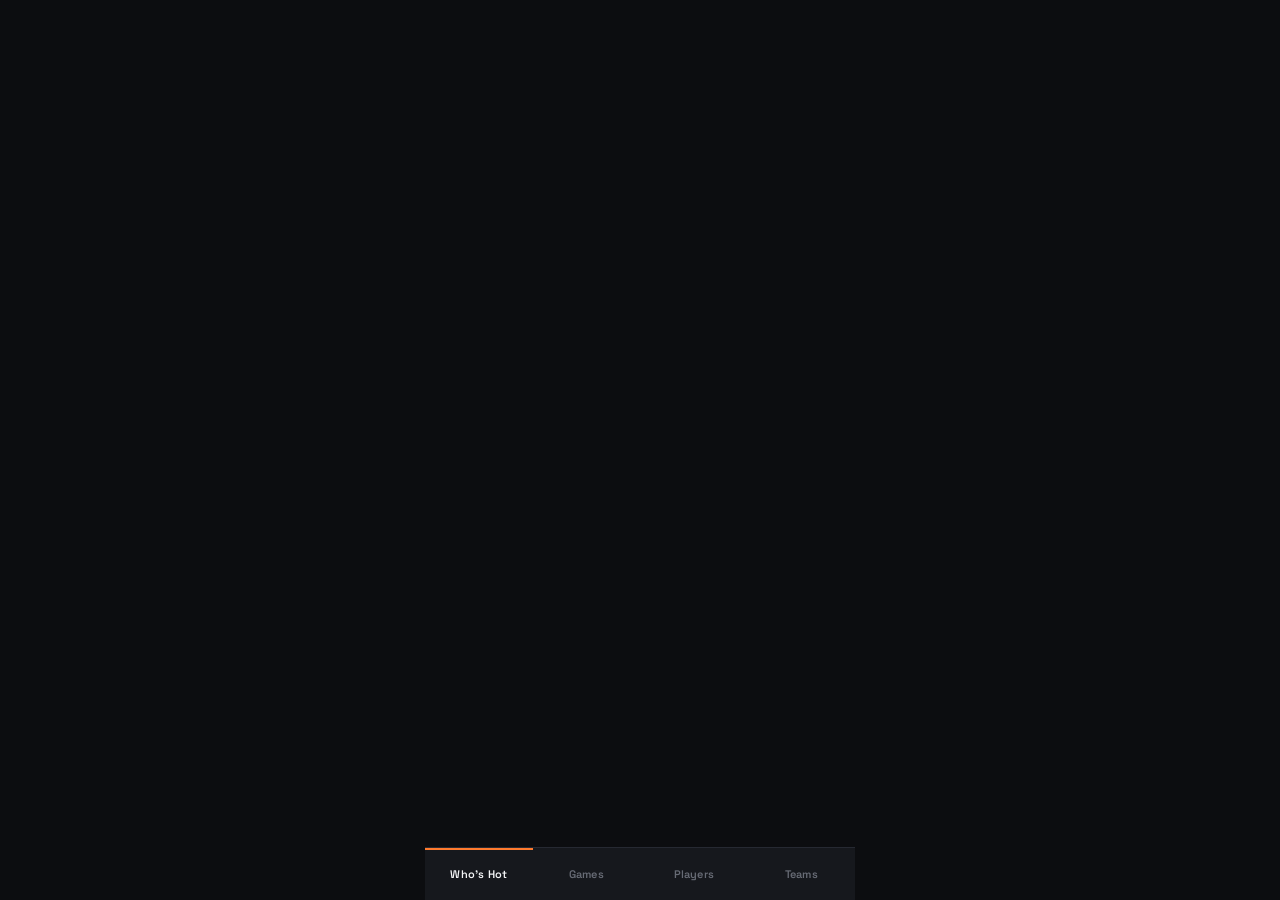
==== commit b160fea3: "Land the consolidated tokens; retire JetBrains Mono Phase 1 built the consolidated token set in tool" ====
--- a/web/index.html
+++ b/web/index.html
@@ -13,10 +13,10 @@
 <meta name="apple-mobile-web-app-capable" content="yes">
 <meta name="apple-mobile-web-app-title" content="Who's Hot">
 <meta name="apple-mobile-web-app-status-bar-style" content="black-translucent">
-<meta name="theme-color" content="#0A0A0B">
+<meta name="theme-color" content="#0c0d10">
 <link rel="preconnect" href="https://fonts.googleapis.com">
 <link rel="preconnect" href="https://fonts.gstatic.com" crossorigin>
-<link href="https://fonts.googleapis.com/css2?family=Bricolage+Grotesque:opsz,wght@12..96,600;12..96,700;12..96,800&family=Space+Grotesk:wght@400;500;600;700&family=JetBrains+Mono:wght@400;500;600&display=swap" rel="stylesheet">
+<link href="https://fonts.googleapis.com/css2?family=Bricolage+Grotesque:opsz,wght@12..96,600;12..96,700;12..96,800&family=Space+Grotesk:wght@400;500;600;700&display=swap" rel="stylesheet">
 <link rel="stylesheet" href="app.css">
 <link rel="stylesheet" href="insights/insights.css">
 <link rel="stylesheet" href="shell.css">
@@ -25,6 +25,11 @@
      they register their views and wait instead of self-starting. Without the
      attribute (the standalone pages that still ship) they bootstrap as before. -->
 <body data-shell>
+
+<!-- Opaque strip over the safe area, so scrolled content is not visible behind
+     the status bar. See .status-scrim in shell.css for why padding cannot do
+     this job. Collapses to zero height wherever there is no inset. -->
+<div class="status-scrim" aria-hidden="true"></div>
 
 <main class="shell-main">
   <!-- Both containers are permanent: the router hides and empties them, never
--- a/web/app.css
+++ b/web/app.css
@@ -1,18 +1,64 @@
+/* The consolidated token set, landed from tools/tokens/tokens.py. That module
+   stays the source of truth: change a value THERE, re-run
+   `python3 -m tools.tokens.audit` and `python3 -m tools.tokens.render_preview`,
+   then mirror it here. Values typed straight into this file bypass the
+   contrast and semantic-separation checks that justify them.
+
+   Unscoped :root rather than a per-section override. insights.css used to
+   redeclare all of these under `body.insights-scope`; both sections now read
+   one set, which is what lets a glass surface look like the same material on
+   Who's Hot and on Players. */
 :root {
-  --bg: #0A0A0B;
-  --surface: #0E0E10;
+  /* surfaces */
+  --bg: #0c0d10;
+  --surface: #16181d;
+  --surface-2: #1c1f26;
+
+  /* borders */
   --hairline: rgba(255, 255, 255, 0.06);
-  --border: rgba(255, 255, 255, 0.08);
-  --border-chip: rgba(255, 255, 255, 0.09);
-  --text: #ffffff;
-  --text-secondary: rgba(255, 255, 255, 0.5);
-  --text-tertiary: rgba(255, 255, 255, 0.35);
-  --text-rank: rgba(255, 255, 255, 0.32);
+  --border: #262932;
+  --border-chip: #2c303a;
+
+  /* text */
+  --text: #f4f5f7;
+  --text-secondary: #8b909c;
+  --text-tertiary: #676b75;
+
+  /* The leaderboard rank column, deliberately dimmer than --text-tertiary and
+     deliberately outside the audited set: it is a de-emphasised ordinal you
+     read positionally, not prose. Already ran below the WCAG floor before this
+     change (rgba(255,255,255,0.32)); this is that same intent at the
+     consolidated palette's hue. */
+  --text-rank: #454851;
+
+  /* accents -- BOTH PERMANENT, DO NOT MERGE.
+     --accent is Pulse Score (the deterministic heat metric); --gold is
+     Signal Score / Best Angle. Both numbers appear on the same card, so
+     collapsing these two tokens would read as removing a duplicate and
+     would in fact make the two scores indistinguishable. */
   --accent: #FF7A2E;
+  --gold: #f0a83a;
+  --heat: radial-gradient(circle at 35% 30%, #FFD9A0, #FF7A2E 55%, #E8480E);
+
+  /* status */
   --good: #3FD07A;
-  --warning: #FBBF24;
+  --warning: #e7da5e;
   --critical: #F87171;
-  --heat: radial-gradient(circle at 35% 30%, #FFD9A0, #FF7A2E 55%, #E8480E);
+
+  /* type -- two faces only, every stack ending in a generic family.
+     No --font-mono: of the 18 monospace selectors this file used to carry only
+     two were numeric columns, and tabular figures cover those. Numeric columns
+     use `font-variant-numeric: tabular-nums` instead. */
+  --font-body: 'Space Grotesk', system-ui, -apple-system, sans-serif;
+  --font-head: 'Bricolage Grotesque', 'Space Grotesk', system-ui, sans-serif;
+
+  /* radii */
+  --r-xs: 3px;
+  --r-sm: 7px;
+  --r-md: 10px;
+  --r-lg: 14px;
+  --r-xl: 18px;
+  --r-pill: 999px;
 }
 
 * { box-sizing: border-box; }
@@ -21,7 +67,7 @@
   margin: 0;
   background: var(--bg);
   color: var(--text);
-  font-family: 'Space Grotesk', system-ui, -apple-system, sans-serif;
+  font-family: var(--font-body);
   -webkit-font-smoothing: antialiased;
 }
 
@@ -38,20 +84,20 @@
 /* The 180px iOS home-screen icon (assets/icon-180.png) is an RGB square with
    its own dark art; clip it to the tile's rounded corners and let it fill. */
 .app-icon img { width: 100%; height: 100%; object-fit: cover; display: block; }
-.app-title { font: 700 22px/1 'Space Grotesk'; letter-spacing: -0.6px; }
+.app-title { font: 700 22px/1 var(--font-body); letter-spacing: -0.6px; }
 /* .app-insights-link is gone with the header link it styled: Insights is a tab
    now, so a cross-section link duplicated the tab bar. */
 .app-status { display: flex; align-items: center; gap: 6px; margin-top: 5px; }
 .live-dot { width: 6px; height: 6px; border-radius: 50%; flex: none; background: var(--good); box-shadow: 0 0 6px var(--good); }
 .live-dot.stale-1 { background: var(--warning); box-shadow: 0 0 6px var(--warning); }
 .live-dot.stale-old { background: var(--critical); box-shadow: 0 0 6px var(--critical); }
-.status-text { font: 500 11.5px/1 'JetBrains Mono'; color: var(--text-tertiary); }
+.status-text { font: 500 11.5px/1 var(--font-body); color: var(--text-tertiary); }
 .status-text.stale-1 { color: var(--warning); }
 .status-text.stale-old { color: var(--critical); }
 /* ---------- sport toggle ---------- */
 .sport-toggle { display: grid; grid-template-columns: 1fr 1fr; gap: 8px; margin-top: 24px; }
 .sport-btn {
-  text-align: center; padding: 11px; border-radius: 10px; font: 500 14px 'Space Grotesk';
+  text-align: center; padding: 11px; border-radius: 10px; font: 500 14px var(--font-body);
   cursor: pointer; background: transparent; border: 1px solid var(--border); color: var(--text-tertiary);
 }
 .sport-btn.active { background: rgba(255, 255, 255, 0.06); border-bottom: 2px solid var(--accent); font-weight: 600; color: var(--text); }
@@ -69,7 +115,7 @@
   pointer-events: none; opacity: 1; transition: opacity 0.15s ease;
 }
 .chip {
-  flex: none; padding: 8px 12px; border-radius: 7px; font: 600 11px 'JetBrains Mono';
+  flex: none; padding: 8px 12px; border-radius: 7px; font: 600 11px var(--font-body);
   letter-spacing: 0.5px; white-space: nowrap; cursor: pointer;
   background: transparent; border: 1px solid var(--border-chip); color: rgba(255, 255, 255, 0.45);
 }
@@ -77,24 +123,24 @@
 
 /* ---------- section title ---------- */
 .section-title-row { display: flex; align-items: baseline; justify-content: space-between; margin: 26px 2px 8px; }
-.section-title { font: 600 12px 'JetBrains Mono'; color: var(--text-secondary); text-transform: uppercase; letter-spacing: 1.5px; }
-.section-sub { font: 500 11px 'JetBrains Mono'; color: var(--text-tertiary); }
+.section-title { font: 600 12px var(--font-body); color: var(--text-secondary); text-transform: uppercase; letter-spacing: 1.5px; }
+.section-sub { font: 500 11px var(--font-body); color: var(--text-tertiary); }
 
 /* ---------- leaderboard rows ---------- */
 .board { list-style: none; margin: 0; padding: 0; }
 .player-row { padding: 12px 10px; border-radius: 10px; cursor: pointer; margin: 0 -6px; border: none; background: none; width: calc(100% + 12px); text-align: left; font: inherit; color: inherit; display: block; }
 .player-row:hover, .player-row:active { background: rgba(255, 255, 255, 0.04); }
 .row-top { display: flex; align-items: center; gap: 10px; }
-.row-rank { font: 500 13px 'JetBrains Mono'; color: var(--text-rank); width: 22px; flex: none; }
-.row-name { font: 600 15px 'Space Grotesk'; color: var(--text); letter-spacing: -0.2px; overflow: hidden; text-overflow: ellipsis; white-space: nowrap; min-width: 0; }
+.row-rank { font: 500 13px var(--font-body); font-variant-numeric: tabular-nums; color: var(--text-rank); width: 22px; flex: none; }
+.row-name { font: 600 15px var(--font-body); color: var(--text); letter-spacing: -0.2px; overflow: hidden; text-overflow: ellipsis; white-space: nowrap; min-width: 0; }
 .heat-dot { width: 6px; height: 6px; border-radius: 50%; flex: none; background: var(--heat); box-shadow: 0 0 6px rgba(255, 120, 40, 0.75); }
 .row-logo { width: 14px; height: 14px; border-radius: 3px; object-fit: contain; flex: none; }
-.row-team { font: 600 10px 'JetBrains Mono'; letter-spacing: 0.5px; flex: none; }
+.row-team { font: 600 10px var(--font-body); letter-spacing: 0.5px; flex: none; }
 .row-value-wrap { margin-left: auto; flex: none; }
-.row-value { font: 600 20px 'Space Grotesk'; color: var(--text); letter-spacing: -0.5px; }
+.row-value { font: 600 20px var(--font-body); font-variant-numeric: tabular-nums; color: var(--text); letter-spacing: -0.5px; }
 .mag-track { margin-top: 9px; height: 6px; border-radius: 3px; background: rgba(255, 255, 255, 0.06); overflow: hidden; }
 .mag-fill { height: 100%; border-radius: 3px; }
-.empty-state { font: 400 13px system-ui; color: var(--text-tertiary); padding: 20px 4px; }
+.empty-state { font: 400 13px var(--font-body); color: var(--text-tertiary); padding: 20px 4px; }
 
 /* ---------- detail view ---------- */
 .detail-back-row {
@@ -102,8 +148,14 @@
   /* Sticky within the scrolling detail view. Solid page-background fill +
      negative margins let it bleed over .wrap's 24px top / 18px side
      padding, so content scrolling underneath is fully covered instead of
-     peeking through the container's gutters. */
-  position: sticky; top: 0; z-index: 10;
+     peeking through the container's gutters.
+
+     top is the safe-area inset, not 0. A sticky element pins relative to the
+     SCROLLPORT -- the viewport here -- so .shell-main's padding-top does not
+     move it: with top:0 this row parked under the Dynamic Island every time
+     the detail view was scrolled, which is a different failure from the
+     static header one and needed a different fix. */
+  position: sticky; top: env(safe-area-inset-top, 0px); z-index: 10;
   background: var(--bg);
   margin: -24px -18px 0; padding: 24px 18px 12px;
 }
@@ -111,43 +163,43 @@
   width: 36px; height: 36px; flex: none; border-radius: 50%; background: rgba(255, 255, 255, 0.07);
   border: 1px solid var(--border); display: flex; align-items: center; justify-content: center; cursor: pointer; padding: 0;
 }
-.crumb { font: 500 11px 'JetBrains Mono'; color: var(--text-tertiary); text-transform: uppercase; letter-spacing: 1px; }
+.crumb { font: 500 11px var(--font-body); color: var(--text-tertiary); text-transform: uppercase; letter-spacing: 1px; }
 
 .identity-row { margin-top: 22px; display: flex; align-items: center; gap: 11px; }
-.team-chip { font: 700 13px 'JetBrains Mono'; padding: 6px 8px; border-radius: 6px; letter-spacing: 0.5px; flex: none; display: flex; align-items: center; gap: 6px; }
+.team-chip { font: 700 13px var(--font-body); padding: 6px 8px; border-radius: 6px; letter-spacing: 0.5px; flex: none; display: flex; align-items: center; gap: 6px; }
 .team-chip img { width: 16px; height: 16px; border-radius: 3px; object-fit: contain; }
-.identity-name { font: 700 24px/1 'Space Grotesk'; color: var(--text); letter-spacing: -0.6px; }
-.identity-sub { font: 400 12px system-ui; color: rgba(255, 255, 255, 0.45); margin-top: 5px; }
+.identity-name { font: 700 24px/1 var(--font-body); color: var(--text); letter-spacing: -0.6px; }
+.identity-sub { font: 400 12px var(--font-body); color: rgba(255, 255, 255, 0.45); margin-top: 5px; }
 .identity-heat { margin-left: auto; width: 9px; height: 9px; border-radius: 50%; flex: none; background: var(--heat); box-shadow: 0 0 9px rgba(255, 120, 40, 0.8); }
 
 .hero-row { margin-top: 24px; display: flex; align-items: flex-end; gap: 14px; }
-.hero-value { font: 700 68px/0.82 'Space Grotesk'; letter-spacing: -2.5px; }
+.hero-value { font: 700 68px/0.82 var(--font-body); font-variant-numeric: tabular-nums; letter-spacing: -2.5px; }
 .hero-caption { padding-bottom: 10px; }
-.hero-cat { font: 600 13px 'Space Grotesk'; color: var(--text); }
-.hero-sub { font: 500 11px 'JetBrains Mono'; color: var(--text-tertiary); margin-top: 4px; }
+.hero-cat { font: 600 13px var(--font-body); color: var(--text); }
+.hero-sub { font: 500 11px var(--font-body); color: var(--text-tertiary); margin-top: 4px; }
 
 .key-row { margin-top: 22px; display: grid; grid-template-columns: repeat(3, 1fr); gap: 2px; border-radius: 14px; overflow: hidden; background: rgba(255, 255, 255, 0.16); }
 .key-cell { background: var(--surface); padding: 15px 8px; text-align: center; }
-.key-value { font: 600 22px 'Space Grotesk'; color: var(--text); letter-spacing: -0.5px; }
-.key-label { font: 500 9px 'JetBrains Mono'; color: var(--text-tertiary); text-transform: uppercase; letter-spacing: 1px; margin-top: 5px; }
+.key-value { font: 600 22px var(--font-body); font-variant-numeric: tabular-nums; color: var(--text); letter-spacing: -0.5px; }
+.key-label { font: 500 9px var(--font-body); color: var(--text-tertiary); text-transform: uppercase; letter-spacing: 1px; margin-top: 5px; }
 
 .bars-section { margin-top: 22px; }
-.bars-label { font: 500 10px 'JetBrains Mono'; color: var(--text-tertiary); text-transform: uppercase; letter-spacing: 1.5px; margin-bottom: 12px; }
+.bars-label { font: 500 10px var(--font-body); color: var(--text-tertiary); text-transform: uppercase; letter-spacing: 1.5px; margin-bottom: 12px; }
 .bars-row { display: flex; align-items: flex-end; gap: 6px; height: 78px; }
 .bars-row-ip { height: 92px; }
 /* Dense (20-game) sparkline: no per-bar labels, tighter gap + shorter row. */
 .bars-row-dense { gap: 3px; height: 58px; }
 .bar-col { flex: 1; min-width: 0; display: flex; flex-direction: column; align-items: center; justify-content: flex-end; height: 100%; }
-.bar-label { font: 500 9px 'JetBrains Mono'; color: rgba(255, 255, 255, 0.55); line-height: 1; margin-bottom: 4px; white-space: nowrap; }
-.bar-sublabel { font: 500 8.5px 'JetBrains Mono'; color: var(--text-tertiary); line-height: 1; margin-top: 4px; min-height: 8.5px; white-space: nowrap; }
+.bar-label { font: 500 9px var(--font-body); color: rgba(255, 255, 255, 0.55); line-height: 1; margin-bottom: 4px; white-space: nowrap; }
+.bar-sublabel { font: 500 8.5px var(--font-body); color: var(--text-tertiary); line-height: 1; margin-top: 4px; min-height: 8.5px; white-space: nowrap; }
 .bar { width: 100%; border-radius: 3px; flex: none; }
-.no-series-note { font: 400 13px system-ui; color: var(--text-tertiary); }
+.no-series-note { font: 400 13px var(--font-body); color: var(--text-tertiary); }
 
 .breakdown-section { margin-top: 24px; }
 .vs-starter-section { margin-top: 22px; }
-.vs-starter-line { font: 600 15px 'JetBrains Mono'; color: var(--text); letter-spacing: 0.3px; padding: 4px 0 2px; }
-.vs-starter-caveat { font: 500 10px 'JetBrains Mono'; color: var(--text-tertiary); margin-top: 5px; letter-spacing: 0.5px; }
-.breakdown-label { font: 500 10px 'JetBrains Mono'; color: var(--text-tertiary); text-transform: uppercase; letter-spacing: 1.5px; margin-bottom: 4px; }
+.vs-starter-line { font: 600 15px var(--font-body); color: var(--text); letter-spacing: 0.3px; padding: 4px 0 2px; }
+.vs-starter-caveat { font: 500 10px var(--font-body); color: var(--text-tertiary); margin-top: 5px; letter-spacing: 0.5px; }
+.breakdown-label { font: 500 10px var(--font-body); color: var(--text-tertiary); text-transform: uppercase; letter-spacing: 1.5px; margin-bottom: 4px; }
 .breakdown-row { display: flex; justify-content: space-between; padding: 13px 2px; border-bottom: 1px solid var(--hairline); }
-.breakdown-row-label { font: 400 13px system-ui; color: rgba(255, 255, 255, 0.55); }
-.breakdown-row-value { font: 600 13px 'JetBrains Mono'; color: var(--text); }
+.breakdown-row-label { font: 400 13px var(--font-body); color: rgba(255, 255, 255, 0.55); }
+.breakdown-row-value { font: 600 13px var(--font-body); font-variant-numeric: tabular-nums; color: var(--text); }
--- a/web/insights/insights.css
+++ b/web/insights/insights.css
@@ -16,21 +16,20 @@
    content. On <body> the background re-evaluates against the scoped token,
    and since nothing styles <html>, it propagates to the canvas as well. */
 
-body.insights-scope {
-  --bg: #0c0d10;
-  --surface: #16181d;
-  --surface-2: #1c1f26;                 /* lifted panels: rows, pill cells, AI note */
-  --border: #262932;
-  --border-chip: #2c303a;
-  --text: #f4f5f7;
-  --text-secondary: #8b909c;
-  --text-tertiary: #565a64;
-  --gold: #f0a83a;                       /* single consistent accent, site-wide */
-  /* --accent and --heat are intentionally NOT overridden: the Pulse gauge keeps
-     the app's distinct orange heat so Pulse Score and the gold Signal Score /
-     Best Angle system stay visually separable when they share a card. */
-  --hairline: rgba(255, 255, 255, 0.06);
-}
+/* The `body.insights-scope` TOKEN BLOCK THAT USED TO LIVE HERE IS GONE.
+   It declared --bg/--surface/--surface-2/--border/--border-chip/--text/
+   --text-secondary/--text-tertiary/--gold/--hairline for this section only,
+   because app.css carried a different (older) palette and the two had to
+   coexist in one document. app.css:11 now carries the consolidated set at
+   :root, so every one of those declarations was either an exact duplicate or
+   -- in --text-tertiary's case -- a stale value (#565a64, which measured
+   2.39:1 against --surface-2 and was raised to #676b75 during consolidation).
+   Re-adding any of them would silently reintroduce a two-palette document.
+
+   The CLASS ITSELF IS STILL LOAD-BEARING and shell.js must keep toggling it:
+   the four scoped rules below (.breakdown-label and the three .vs-starter-*)
+   guard selectors app.css also owns, and `insights-scope-leak-check` in the
+   verification suite measures exactly that boundary. */
 
 /* `body { font-family }` and `[hidden] { display: none !important }` used to be
    declared here too. Both were exact duplicates of app.css (lines 20 and 30),
@@ -47,12 +46,17 @@
    chrome, from the title/note fields on the route table. */
 
 /* Per-view title + transparency note. */
+/* No top margin: the 22px that used to be here separated this heading from
+   .detail-back-row, the back link the standalone pages carried above it. The
+   shell retired those pages and the tab bar replaced the back link, so the
+   heading is now the first child of .wrap and that margin only pushed every
+   insights route 22px lower than Who's Hot. */
 .insights-h1 {
-  font: 800 28px 'Bricolage Grotesque', 'Space Grotesk'; letter-spacing: -0.02em;
-  color: var(--text); margin: 22px 2px 8px;
+  font: 800 28px var(--font-head); letter-spacing: -0.02em;
+  color: var(--text); margin: 0 2px 8px;
 }
 .insights-note {
-  font: 500 11px 'Space Grotesk'; color: var(--text-tertiary);
+  font: 500 11px var(--font-body); color: var(--text-tertiary);
   letter-spacing: 0.3px; margin: 0 2px 16px;
 }
 
@@ -66,40 +70,40 @@
 /* Game card header: AWAY @ HOME on the left, first pitch on the right. */
 .gi-head { justify-content: space-between; }
 .gi-teams { display: flex; align-items: center; gap: 8px; }
-.gi-at { font: 600 12px 'Space Grotesk'; color: var(--text-tertiary); }
-.gi-when { font: 600 11px 'Space Grotesk'; color: var(--text-secondary); white-space: nowrap; }
-.gi-venue { font: 500 11px 'Space Grotesk'; color: var(--text-tertiary); margin-top: 6px; }
-.gi-probables { font: 500 11px 'Space Grotesk'; color: var(--text-secondary); margin-top: 4px; }
+.gi-at { font: 600 12px var(--font-body); color: var(--text-tertiary); }
+.gi-when { font: 600 11px var(--font-body); color: var(--text-secondary); white-space: nowrap; }
+.gi-venue { font: 500 11px var(--font-body); color: var(--text-tertiary); margin-top: 6px; }
+.gi-probables { font: 500 11px var(--font-body); color: var(--text-secondary); margin-top: 4px; }
 
 /* Team card header. */
-.ti-name { font: 700 18px 'Bricolage Grotesque', 'Space Grotesk'; color: var(--text); letter-spacing: -0.02em; }
+.ti-name { font: 700 18px var(--font-head); color: var(--text); letter-spacing: -0.02em; }
 
 /* Player card header: team-colored left edge (var set inline from team_color). */
 .pi-head {
   flex-direction: column; align-items: flex-start; gap: 3px;
   border-left: 3px solid var(--pi-color, var(--gold)); padding-left: 11px;
 }
-.pi-name { font: 800 22px 'Bricolage Grotesque', 'Space Grotesk'; color: var(--text); letter-spacing: -0.02em; }
-.pi-sub { font: 500 11px 'Space Grotesk'; color: var(--text-tertiary); letter-spacing: 0.4px; }
+.pi-name { font: 800 22px var(--font-head); color: var(--text); letter-spacing: -0.02em; }
+.pi-sub { font: 500 11px var(--font-body); color: var(--text-tertiary); letter-spacing: 0.4px; }
 .pi-team { color: var(--pi-color, var(--text-secondary)); font-weight: 600; }
 
-.insight-headline { font: 500 14px/1.4 'Space Grotesk'; color: var(--text); margin: 12px 0 0; }
+.insight-headline { font: 500 14px/1.4 var(--font-body); color: var(--text); margin: 12px 0 0; }
 .insight-section { margin-top: 18px; }
 /* Scoped: app.css:153 also defines .breakdown-label, for the Who's Hot player
    detail. Without the scope this restyle would win there too (this file loads
    second), silently swapping that view's type. */
 body.insights-scope .breakdown-label {
-  font: 600 10px 'Space Grotesk'; text-transform: uppercase; letter-spacing: 1.5px;
+  font: 600 10px var(--font-body); text-transform: uppercase; letter-spacing: 1.5px;
   color: var(--text-tertiary); margin-bottom: 10px;
 }
 
 /* ---- Pulse Score ---- */
 .pulse { display: flex; align-items: center; gap: 14px; margin-top: 16px; }
-.pulse-score { font: 800 38px/1 'Bricolage Grotesque', 'Space Grotesk'; letter-spacing: -0.03em; flex: none; }
-.pulse-max { font: 600 13px 'Space Grotesk'; color: var(--text-tertiary); letter-spacing: 0; margin-left: 2px; }
+.pulse-score { font: 800 38px/1 var(--font-head); letter-spacing: -0.03em; flex: none; }
+.pulse-max { font: 600 13px var(--font-body); color: var(--text-tertiary); letter-spacing: 0; margin-left: 2px; }
 .pulse-meta { flex: 1; min-width: 0; }
 .pulse-label {
-  font: 600 10px 'Space Grotesk'; text-transform: uppercase; letter-spacing: 1.5px;
+  font: 600 10px var(--font-body); text-transform: uppercase; letter-spacing: 1.5px;
   color: var(--text-tertiary); margin-bottom: 8px;
 }
 .pulse-bar { height: 6px; border-radius: 999px; background: rgba(255, 255, 255, 0.08); overflow: hidden; }
@@ -118,8 +122,8 @@
   padding: 10px 2px; border-bottom: 1px solid var(--hairline);
 }
 .signal-row:last-child { border-bottom: none; }
-.signal-label { font: 400 13px 'Space Grotesk'; color: var(--text-secondary); }
-.signal-value { font: 600 13px 'Space Grotesk'; color: var(--text); display: flex; align-items: center; gap: 7px; }
+.signal-label { font: 400 13px var(--font-body); color: var(--text-secondary); }
+.signal-value { font: 600 13px var(--font-body); color: var(--text); display: flex; align-items: center; gap: 7px; }
 .signal-mark { font-size: 9px; line-height: 1; }
 .signal-pos { color: var(--good); }
 .signal-neg { color: var(--critical); }
@@ -134,7 +138,7 @@
   display: inline-flex; align-items: center; justify-content: center;
 }
 .cat-icon svg { width: 22px; height: 22px; }
-.cat-label { font: 600 10px 'Space Grotesk'; letter-spacing: 0.3px; color: var(--text-secondary); text-align: center; }
+.cat-label { font: 600 10px var(--font-body); letter-spacing: 0.3px; color: var(--text-secondary); text-align: center; }
 
 /* ---- Best Angle: promoted, tinted, larger than the ranked rows ---- */
 .best-angle {
@@ -146,16 +150,16 @@
 }
 .best-angle::before { content: ""; position: absolute; left: 0; top: 0; bottom: 0; width: 5px; background: var(--ba-color, var(--gold)); }
 .ba-tag {
-  display: inline-block; font: 700 9px 'Space Grotesk'; letter-spacing: 1px; text-transform: uppercase;
+  display: inline-block; font: 700 9px var(--font-body); letter-spacing: 1px; text-transform: uppercase;
   color: var(--ba-color, var(--gold)); background: rgba(0, 0, 0, 0.28);
   border-radius: 999px; padding: 4px 11px; margin-bottom: 12px;
 }
 .ba-row { display: flex; align-items: flex-end; justify-content: space-between; gap: 12px; }
-.ba-market { font: 700 19px 'Bricolage Grotesque', 'Space Grotesk'; letter-spacing: -0.02em; color: var(--text); }
-.ba-side { font: 500 13px 'Space Grotesk'; color: var(--text-secondary); margin-top: 3px; }
+.ba-market { font: 700 19px var(--font-head); letter-spacing: -0.02em; color: var(--text); }
+.ba-side { font: 500 13px var(--font-body); color: var(--text-secondary); margin-top: 3px; }
 .ba-scorebox { text-align: right; flex: none; }
-.ba-score { font: 800 34px/1 'Bricolage Grotesque', 'Space Grotesk'; letter-spacing: -0.03em; color: var(--text); }
-.ba-scorelabel { font: 600 9px 'Space Grotesk'; text-transform: uppercase; letter-spacing: 1px; color: var(--text-tertiary); margin-top: 3px; }
+.ba-score { font: 800 34px/1 var(--font-head); letter-spacing: -0.03em; color: var(--text); }
+.ba-scorelabel { font: 600 9px var(--font-body); text-transform: uppercase; letter-spacing: 1px; color: var(--text-tertiary); margin-top: 3px; }
 
 /* ---- Signal Scores: vertical list of rounded rows ---- */
 .signal-scores { margin-top: 4px; display: flex; flex-direction: column; gap: 9px; }
@@ -166,19 +170,19 @@
   background: var(--surface-2); border: 1px solid var(--border);
 }
 .ss-row::before { content: ""; position: absolute; left: 0; top: 0; bottom: 0; width: 4px; background: var(--row-color, var(--gold)); }
-.ss-rank { font: 600 12px 'Space Grotesk'; color: var(--text-tertiary); width: 14px; text-align: center; }
+.ss-rank { font: 600 12px var(--font-body); color: var(--text-tertiary); width: 14px; text-align: center; }
 .ss-main { min-width: 0; }
-.ss-market { font: 600 14px 'Space Grotesk'; letter-spacing: -0.01em; color: var(--text); }
-.ss-side { font: 500 12px 'Space Grotesk'; color: var(--text-secondary); margin-top: 2px; }
+.ss-market { font: 600 14px var(--font-body); letter-spacing: -0.01em; color: var(--text); }
+.ss-side { font: 500 12px var(--font-body); color: var(--text-secondary); margin-top: 2px; }
 .ss-scorebox { text-align: right; flex: none; }
-.ss-score { font: 700 22px/1 'Bricolage Grotesque', 'Space Grotesk'; letter-spacing: -0.02em; color: var(--text); }
-.ss-scorelabel { font: 600 9px 'Space Grotesk'; text-transform: uppercase; letter-spacing: 1px; color: var(--text-tertiary); margin-top: 2px; }
+.ss-score { font: 700 22px/1 var(--font-head); letter-spacing: -0.02em; color: var(--text); }
+.ss-scorelabel { font: 600 9px var(--font-body); text-transform: uppercase; letter-spacing: 1px; color: var(--text-tertiary); margin-top: 2px; }
 
 /* Attached run estimate ("Est. 8 runs (7-10)"). Same 500 weight as the side
    line it sits under, a step smaller and in tertiary ink: it is context for
    the Signal Score, so it must never compete with the big score number. */
-.ba-est { font: 500 11px 'Space Grotesk'; color: var(--text-tertiary); margin-top: 5px; }
-.ss-est { font: 500 10px 'Space Grotesk'; color: var(--text-tertiary); margin-top: 2px; }
+.ba-est { font: 500 11px var(--font-body); color: var(--text-tertiary); margin-top: 5px; }
+.ss-est { font: 500 10px var(--font-body); color: var(--text-tertiary); margin-top: 2px; }
 
 /* ---- Game Row: the compact COLLAPSED row for the games list ----
    A lighter sibling of .insight-card, not a variant of it: denser padding and a
@@ -214,8 +218,8 @@
 }
 .gr-teams { display: flex; align-items: center; gap: 8px; min-width: 0; }
 /* Same values as .gi-at / .gi-when -- matched deliberately, not inherited. */
-.gr-at { font: 600 12px 'Space Grotesk'; color: var(--text-tertiary); }
-.gr-when { font: 600 11px 'Space Grotesk'; color: var(--text-secondary); white-space: nowrap; }
+.gr-at { font: 600 12px var(--font-body); color: var(--text-tertiary); }
+.gr-when { font: 600 11px var(--font-body); color: var(--text-secondary); white-space: nowrap; }
 
 /* Chips wrap rather than scroll: three market labels ("First Five Moneyline")
    cannot honestly fit one phone-width line, and wrapping keeps every chip
@@ -236,12 +240,12 @@
   background: var(--chip-color, var(--gold));
 }
 .gr-chip-market {
-  font: 600 11px 'Space Grotesk'; color: var(--text);
+  font: 600 11px var(--font-body); color: var(--text);
   min-width: 0; white-space: nowrap; overflow: hidden; text-overflow: ellipsis;
 }
-.gr-chip-side { font: 500 11px 'Space Grotesk'; color: var(--text-secondary); white-space: nowrap; }
+.gr-chip-side { font: 500 11px var(--font-body); color: var(--text-secondary); white-space: nowrap; }
 .gr-chip-score {
-  font: 700 13px/1 'Bricolage Grotesque', 'Space Grotesk'; letter-spacing: -0.02em;
+  font: 700 13px/1 var(--font-head); letter-spacing: -0.02em;
   color: var(--text); white-space: nowrap;
 }
 
@@ -250,7 +254,7 @@
    the SAME semantic colors, so a band means the same thing in both views. */
 .gr-pulse {
   grid-area: pulse; justify-self: end;
-  font: 700 15px/1 'Bricolage Grotesque', 'Space Grotesk'; letter-spacing: -0.02em;
+  font: 700 15px/1 var(--font-head); letter-spacing: -0.02em;
 }
 .gr-pulse-hot { color: var(--accent); }
 .gr-pulse-warm { color: var(--warning); }
@@ -299,10 +303,10 @@
   padding: 9px 2px; border-bottom: 1px solid var(--hairline);
 }
 .cmp-row:last-child { border-bottom: none; }
-.cmp-metric { font: 500 13px 'Space Grotesk'; color: var(--text-secondary); }
-.cmp-val { font: 600 14px 'Space Grotesk'; color: var(--text-secondary); min-width: 64px; text-align: right; }
+.cmp-metric { font: 500 13px var(--font-body); color: var(--text-secondary); }
+.cmp-val { font: 600 14px var(--font-body); color: var(--text-secondary); min-width: 64px; text-align: right; }
 .cmp-head .cmp-val {
-  font: 600 10px 'Space Grotesk'; text-transform: uppercase; letter-spacing: 0.5px; color: var(--text-tertiary);
+  font: 600 10px var(--font-body); text-transform: uppercase; letter-spacing: 0.5px; color: var(--text-tertiary);
 }
 .cmp-win { color: var(--text); font-weight: 700; }
 
@@ -311,8 +315,8 @@
 .fb-row { display: flex; align-items: center; gap: 8px; }
 .fb-track { flex: 1; height: 14px; border-radius: 999px; background: rgba(255, 255, 255, 0.05); overflow: hidden; }
 .fb-bar { height: 100%; border-radius: 999px; background: var(--fb-color, var(--gold)); min-width: 2px; }
-.fb-val { font: 600 12px 'Space Grotesk'; color: var(--text-secondary); width: 22px; text-align: right; }
-.fb-date { font: 500 9px 'Space Grotesk'; color: var(--text-tertiary); margin-top: 3px; }
+.fb-val { font: 600 12px var(--font-body); color: var(--text-secondary); width: 22px; text-align: right; }
+.fb-date { font: 500 9px var(--font-body); color: var(--text-tertiary); margin-top: 3px; }
 
 /* ---- Vs Next Starter (career line vs today's probable; mirrors main app,
    restyled to the insights type system) ---- */
@@ -320,48 +324,48 @@
    all three for the Who's Hot player detail, which renders them via
    renderVsNextStarter (app.js:354-356). */
 body.insights-scope .vs-starter-section { margin-top: 18px; }
-body.insights-scope .vs-starter-line { font: 600 15px 'Space Grotesk'; color: var(--text); letter-spacing: -0.01em; padding: 4px 0 2px; }
-body.insights-scope .vs-starter-caveat { font: 500 10px 'Space Grotesk'; color: var(--text-tertiary); margin-top: 5px; letter-spacing: 0.4px; }
+body.insights-scope .vs-starter-line { font: 600 15px var(--font-body); color: var(--text); letter-spacing: -0.01em; padding: 4px 0 2px; }
+body.insights-scope .vs-starter-caveat { font: 500 10px var(--font-body); color: var(--text-tertiary); margin-top: 5px; letter-spacing: 0.4px; }
 
 /* ---- Run Estimate (deterministic implied total; NOT a market line) ---- */
 .est-total { margin-top: 4px; }
-.est-headline { font: 800 30px/1 'Bricolage Grotesque', 'Space Grotesk'; letter-spacing: -0.03em; color: var(--text); }
-.est-unit { font: 600 13px 'Space Grotesk'; color: var(--text-secondary); letter-spacing: 0; margin-left: 2px; }
+.est-headline { font: 800 30px/1 var(--font-head); letter-spacing: -0.03em; color: var(--text); }
+.est-unit { font: 600 13px var(--font-body); color: var(--text-secondary); letter-spacing: 0; margin-left: 2px; }
 .est-range { margin-top: 8px; display: flex; align-items: center; gap: 8px; flex-wrap: wrap; }
-.est-band { font: 600 12px 'Space Grotesk'; color: var(--text-secondary); }
-.est-note { flex-basis: 100%; font: 400 11px/1.45 'Space Grotesk'; color: var(--text-tertiary); margin-top: 4px; }
+.est-band { font: 600 12px var(--font-body); color: var(--text-secondary); }
+.est-note { flex-basis: 100%; font: 400 11px/1.45 var(--font-body); color: var(--text-tertiary); margin-top: 4px; }
 
 /* ---- AI Note: its own inset card, distinct from computed sections ---- */
 .ai-summary { background: var(--surface-2); border: 1px solid var(--border); border-radius: 14px; padding: 14px 16px; }
 .ai-summary-head { display: flex; align-items: center; gap: 8px; margin-bottom: 10px; }
 .ai-badge {
-  font: 700 9px 'Space Grotesk'; letter-spacing: 1px; text-transform: uppercase;
+  font: 700 9px var(--font-body); letter-spacing: 1px; text-transform: uppercase;
   color: var(--gold); background: rgba(240, 168, 58, 0.12);
   border: 1px solid rgba(240, 168, 58, 0.35); border-radius: 999px; padding: 4px 10px;
 }
 .ai-summary-title { display: none; }
-.ai-summary-text { font: 500 14px/1.55 'Space Grotesk'; color: var(--text); margin: 0; letter-spacing: -0.01em; }
-.ai-summary-story { font: 400 13px/1.55 'Space Grotesk'; color: var(--text-secondary); margin: 8px 0 0; }
+.ai-summary-text { font: 500 14px/1.55 var(--font-body); color: var(--text); margin: 0; letter-spacing: -0.01em; }
+.ai-summary-story { font: 400 13px/1.55 var(--font-body); color: var(--text-secondary); margin: 8px 0 0; }
 .ai-summary.clamp .ai-summary-story {
   display: -webkit-box; -webkit-line-clamp: 3; -webkit-box-orient: vertical; overflow: hidden;
 }
 .ai-readmore {
-  display: inline-block; margin-top: 9px; font: 600 12px 'Space Grotesk';
+  display: inline-block; margin-top: 9px; font: 600 12px var(--font-body);
   color: var(--gold); background: none; border: none; padding: 0; cursor: pointer;
 }
 .ai-note {
   margin-top: 12px; padding-top: 12px; border-top: 1px solid var(--border);
-  font: 400 12.5px/1.5 'Space Grotesk'; color: var(--text-secondary);
-}
-.ai-note-label { font: 700 9px 'Space Grotesk'; letter-spacing: 1px; text-transform: uppercase; color: var(--gold); margin-right: 7px; }
-.ai-caveat { font: 500 10px 'Space Grotesk'; color: var(--text-tertiary); letter-spacing: 0.4px; margin-top: 10px; }
+  font: 400 12.5px/1.5 var(--font-body); color: var(--text-secondary);
+}
+.ai-note-label { font: 700 9px var(--font-body); letter-spacing: 1px; text-transform: uppercase; color: var(--gold); margin-right: 7px; }
+.ai-caveat { font: 500 10px var(--font-body); color: var(--text-tertiary); letter-spacing: 0.4px; margin-top: 10px; }
 
 /* ---- de-emphasized disclaimers + tap-to-reveal "i" affordance ---- */
-.disclaimer { font: 400 11px/1.45 'Space Grotesk'; color: var(--text-tertiary); margin-top: 10px; }
+.disclaimer { font: 400 11px/1.45 var(--font-body); color: var(--text-tertiary); margin-top: 10px; }
 .info-btn {
   display: inline-flex; align-items: center; justify-content: center;
   width: 16px; height: 16px; border-radius: 999px; border: 1px solid var(--border-chip);
-  background: none; color: var(--text-tertiary); font: 700 9px 'Space Grotesk';
+  background: none; color: var(--text-tertiary); font: 700 9px var(--font-body);
   cursor: pointer; padding: 0; line-height: 1; vertical-align: middle;
 }
 .info-btn:hover { color: var(--text-secondary); border-color: var(--text-tertiary); }
@@ -369,6 +373,6 @@
 /* ---- component gallery (the #/components route) ---- */
 .gallery-item { margin-bottom: 26px; }
 .gallery-tag {
-  font: 700 10px 'Space Grotesk'; text-transform: uppercase; letter-spacing: 1.5px;
+  font: 700 10px var(--font-body); text-transform: uppercase; letter-spacing: 1.5px;
   color: var(--gold); margin: 0 2px 8px;
 }
--- a/web/shell.css
+++ b/web/shell.css
@@ -2,10 +2,46 @@
    Loaded only by the shell document, after app.css and insights.css. */
 
 .shell-main {
+  /* Keep content out of the notch / Dynamic Island. viewport-fit=cover (set in
+     index.html) only makes env(safe-area-inset-*) resolve to non-zero values --
+     it does not inset anything by itself, so without this the first row of
+     content sits at .wrap's 24px and renders under the island in standalone
+     mode, where there is no browser chrome to push it down.
+
+     Deliberately additive rather than a replacement: .wrap keeps its own 24px
+     top padding, so the header lands 24px BELOW the safe area rather than
+     flush against it. */
+  padding-top: env(safe-area-inset-top, 0px);
+
   /* Clear the fixed tab bar so the last row of content is never trapped
      underneath it. env() adds the iOS home-indicator strip in standalone mode,
-     where there is no browser chrome to absorb it. */
+     for the same reason as above. */
   padding-bottom: calc(60px + env(safe-area-inset-bottom, 0px));
+}
+
+/* ---------- status-bar scrim ---------- */
+/* Masks the safe-area strip so scrolled content cannot be seen behind the
+   clock and battery.
+
+   This is a genuinely different problem from insetting the header, and padding
+   cannot solve it. apple-mobile-web-app-status-bar-style: black-translucent
+   makes the web view full-height, so EVERYTHING passes under the status bar
+   once it scrolls -- the games list's market chips were the reported case, but
+   they are ordinary flex items in normal flow, not anchored to anything.
+   padding-top only sets where content starts; it has no effect on where
+   content ends up after scrolling. An opaque strip is what actually stops it.
+
+   Height collapses to 0 where there is no inset (any non-notched device, and
+   every browser tab), so this costs nothing outside standalone mode.
+   pointer-events: none keeps the masked area tappable-through. z-index sits
+   above content but the tab bar is at the opposite edge, so they never meet. */
+.status-scrim {
+  position: fixed;
+  top: 0; left: 0; right: 0;
+  height: env(safe-area-inset-top, 0px);
+  background: var(--bg);
+  z-index: 30;
+  pointer-events: none;
 }
 
 /* ---------- tab bar ---------- */
@@ -21,16 +57,6 @@
   padding-bottom: env(safe-area-inset-bottom, 0px);
   background: var(--surface);
   border-top: 1px solid var(--border);
-
-  /* Chrome is pinned to the main app's palette rather than inheriting.
-     body.insights-scope re-themes its descendants, and the tab bar is a
-     descendant -- without this it would change colour every time you switched
-     to an insights tab, which reads as a rendering bug on persistent chrome.
-     Phase 3 collapses both palettes into one token set and deletes this block. */
-  --surface: #0E0E10;
-  --border: rgba(255, 255, 255, 0.08);
-  --text: #ffffff;
-  --text-tertiary: rgba(255, 255, 255, 0.35);
 }
 
 .tab {
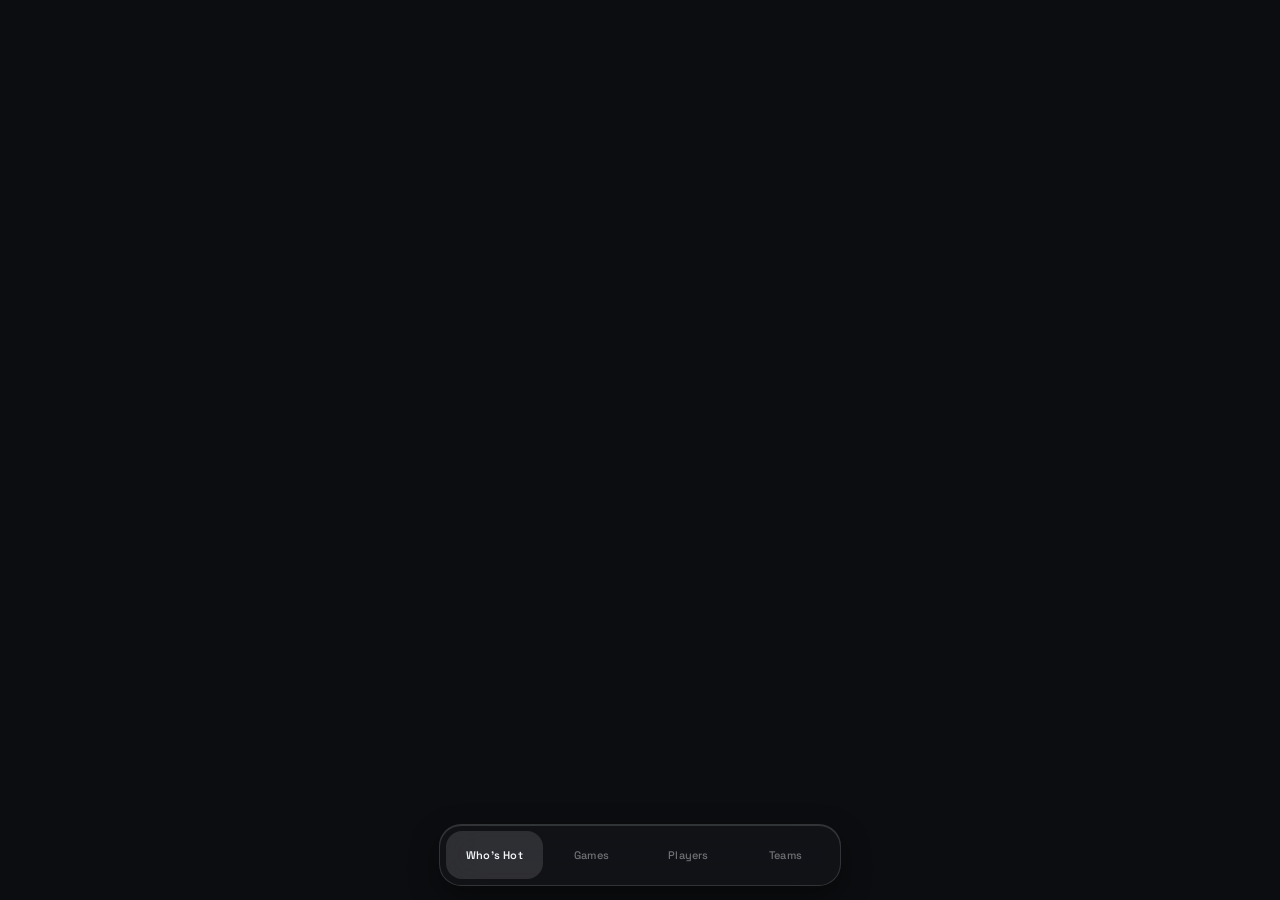
==== commit 40b98705: "Scope the Players tab to one league instead of blending sports data.insights.players is one flat arr" ====
--- a/web/index.html
+++ b/web/index.html
@@ -48,8 +48,10 @@
 
 <nav class="tabbar" id="tabbar" aria-label="Sections"></nav>
 
-<!-- Order matters: both view modules must have registered on window.SP.views
-     before shell.js starts routing. -->
+<!-- Order matters: sport-state.js owns the league selection both view modules
+     read, so it loads first; and both view modules must have registered on
+     window.SP.views before shell.js starts routing. -->
+<script src="sport-state.js"></script>
 <script src="app.js"></script>
 <script src="insights/insights.js"></script>
 <script src="shell.js"></script>
--- a/web/app.css
+++ b/web/app.css
@@ -24,12 +24,24 @@
   --text-secondary: #8b909c;
   --text-tertiary: #676b75;
 
-  /* The leaderboard rank column, deliberately dimmer than --text-tertiary and
-     deliberately outside the audited set: it is a de-emphasised ordinal you
-     read positionally, not prose. Already ran below the WCAG floor before this
-     change (rgba(255,255,255,0.32)); this is that same intent at the
-     consolidated palette's hue. */
-  --text-rank: #454851;
+  /* --text-rank IS RETIRED. It was #454851 -- a deliberately dim step below
+     --text-tertiary for ordinals "you read positionally, not prose" -- and it
+     sat outside the audited token set on that reasoning.
+
+     Measured against the surfaces it actually lands on, that reasoning does not
+     hold: 2.00:1 on a collapsed .pcat-item, 1.96:1 on the .board panel, 2.13:1
+     even on flat --bg. The audit's floor is 3.0:1 for large text and these are
+     11-13px. It was already under the floor before the glass surfaces (the
+     inherited value was rgba(255,255,255,0.32)), so this is a pre-existing
+     defect being paid off, not a Phase 3 regression -- but the rank badge
+     carries real weight on the detail page now that it labels what the bar
+     encodes, so "de-emphasised" stopped being a fair description of its job.
+
+     Everything that used it moves to --text-tertiary, the next step up in the
+     scale, which measures 3.42 / 3.36 / 3.33:1 on those same three surfaces.
+     Retired rather than redefined to #676b75: a token holding a value identical
+     to another token is a distinction with no difference, and the next reader
+     has to diff two hex codes to discover they are the same colour. */
 
   /* accents -- BOTH PERMANENT, DO NOT MERGE.
      --accent is Pulse Score (the deterministic heat metric); --gold is
@@ -45,6 +57,38 @@
   --warning: #e7da5e;
   --critical: #F87171;
 
+  /* glass -- the Phase 3 "Liquid Glass" surfaces. The fills are --surface-2
+     and --surface AT ALPHA, not new greys: that is what makes a glass panel
+     read as the same material as the opaque surface beside it. Three ladders
+     (fill / border / blur) because prominence ranks the surfaces -- a
+     collapsed row is lighter and less blurred than the card it opens into,
+     and the tab bar, the only surface floating over scrolling content, is
+     the most blurred thing on screen. */
+  --glass-fill-soft: rgba(28, 31, 38, 0.45);
+  --glass-fill: rgba(28, 31, 38, 0.55);
+  --glass-fill-strong: rgba(28, 31, 38, 0.6);
+  --glass-chrome: rgba(22, 24, 29, 0.55);
+
+  --glass-border: rgba(255, 255, 255, 0.08);
+  --glass-border-lift: rgba(255, 255, 255, 0.1);
+  --glass-border-chrome: rgba(255, 255, 255, 0.14);
+
+  --glass-blur-soft: 10px;
+  --glass-blur: 12px;
+  --glass-blur-strong: 14px;
+  --glass-blur-chrome: 22px;
+
+  /* Selection, not status -- hence white-at-alpha rather than --accent. */
+  --glass-active: rgba(255, 255, 255, 0.12);
+  --glass-active-soft: rgba(255, 255, 255, 0.1);
+
+  /* Inset panel inside an already-glass card: flat wash, no second blur. */
+  --glass-inset: rgba(255, 255, 255, 0.05);
+
+  /* @supports fallbacks. Alpha alone without blur reads as a muddy panel. */
+  --glass-fallback: rgba(28, 31, 38, 0.92);
+  --glass-fallback-chrome: rgba(22, 24, 29, 0.94);
+
   /* type -- two faces only, every stack ending in a generic family.
      No --font-mono: of the 18 monospace selectors this file used to carry only
      two were numeric columns, and tabular figures cover those. Numeric columns
@@ -77,6 +121,14 @@
 
 /* ---------- header ---------- */
 .app-header { display: flex; align-items: center; gap: 12px; }
+/* The title column must be allowed to SHRINK, and its status line must not
+   reflow. A flex item defaults to min-width:auto, so without this the status
+   text ("Updated 4 hours ago") wraps to a second line when the sport picker
+   expands, which grows the header and shoves the whole board down -- a visible
+   jump every time the picker opens. Observed with four leagues open, where the
+   expanded picker is 199px of a 394px row. Clipping one word is a much smaller
+   cost than the page moving under the user's thumb. */
+.app-header > div:not(.app-icon):not(.sport-picker) { min-width: 0; }
 .app-icon {
   width: 44px; height: 44px; flex: none; border-radius: 13px;
   border: 1px solid var(--border); overflow: hidden;
@@ -87,20 +139,110 @@
 .app-title { font: 700 22px/1 var(--font-body); letter-spacing: -0.6px; }
 /* .app-insights-link is gone with the header link it styled: Insights is a tab
    now, so a cross-section link duplicated the tab bar. */
-.app-status { display: flex; align-items: center; gap: 6px; margin-top: 5px; }
+.app-status { display: flex; align-items: center; gap: 6px; margin-top: 5px; min-width: 0; overflow: hidden; }
 .live-dot { width: 6px; height: 6px; border-radius: 50%; flex: none; background: var(--good); box-shadow: 0 0 6px var(--good); }
 .live-dot.stale-1 { background: var(--warning); box-shadow: 0 0 6px var(--warning); }
 .live-dot.stale-old { background: var(--critical); box-shadow: 0 0 6px var(--critical); }
-.status-text { font: 500 11.5px/1 var(--font-body); color: var(--text-tertiary); }
+.status-text {
+  font: 500 11.5px/1 var(--font-body); color: var(--text-tertiary);
+  white-space: nowrap; overflow: hidden; text-overflow: ellipsis; min-width: 0;
+}
 .status-text.stale-1 { color: var(--warning); }
 .status-text.stale-old { color: var(--critical); }
-/* ---------- sport toggle ---------- */
-.sport-toggle { display: grid; grid-template-columns: 1fr 1fr; gap: 8px; margin-top: 24px; }
-.sport-btn {
-  text-align: center; padding: 11px; border-radius: 10px; font: 500 14px var(--font-body);
-  cursor: pointer; background: transparent; border: 1px solid var(--border); color: var(--text-tertiary);
-}
-.sport-btn.active { background: rgba(255, 255, 255, 0.06); border-bottom: 2px solid var(--accent); font-weight: 600; color: var(--text); }
+/* ---------- sport picker ---------- */
+/* Was a two-up grid of full-width pills on its own row below the header. It
+   became an icon in the header row instead: the control has one bit of state,
+   is touched rarely, and was spending a full row of vertical rhythm plus 24px
+   of margin to say so. See renderSportPicker in app.js for the markup contract
+   this styling depends on -- in particular that the ACTIVE option is rendered
+   LAST, which is what pins it to the right edge while the row opens leftward.
+
+   margin-left:auto right-aligns it against the header's flex row, so a
+   widening container grows away from the title rather than pushing into it. */
+.sport-picker {
+  margin-left: auto;
+  display: flex;
+  align-items: center;
+  flex: none;
+  padding: 3px;
+  border-radius: var(--r-pill);
+  background: var(--glass-fill-soft);
+  backdrop-filter: blur(var(--glass-blur-soft));
+  -webkit-backdrop-filter: blur(var(--glass-blur-soft));
+  border: 1px solid var(--glass-border);
+}
+/* 44px, matching .app-icon at the other end of this same header row.
+   Two things pick that number, and neither is a guess:
+
+   1. It is the iOS minimum touch target (44pt), which the 32px this replaces
+      was well under -- the first thing on-device testing reported was that the
+      control was hard to hit.
+   2. tools/tokens/tokens.py carries colour and radius scales but NO size
+      scale, so there is no size token to derive from. .app-icon's 44px is the
+      only established dimension in this row, and matching it makes the header
+      read as two bookends of equal weight rather than a large mark on the left
+      and a small afterthought on the right.
+
+   The monogram is TEXT, not a glyph, so the diameter also has to fit three
+   uppercase letters legibly -- which 32px could not do and 44px can. */
+.sport-opt {
+  flex: none;
+  width: 44px; height: 44px;
+  display: grid; place-items: center;
+  padding: 0;
+  border: 1px solid transparent;
+  border-radius: 50%;
+  background: transparent;
+  color: var(--text-tertiary);
+  cursor: pointer;
+  /* The league monogram. 11px/600 with a little tracking is the same idiom
+     .chip uses for its uppercase labels; the tracking is smaller here (0.4 vs
+     0.5) because three letters in a circle need the width back. tabular-nums
+     is deliberately absent -- these are letters, not figures. */
+  font: 600 11px/1 var(--font-body);
+  letter-spacing: 0.4px;
+  text-transform: uppercase;
+  white-space: nowrap;
+  /* The monogram must not spill while the button animates to zero width. */
+  overflow: hidden;
+  transition: width 0.22s ease, margin 0.22s ease, opacity 0.16s ease,
+              color 0.16s ease, background-color 0.16s ease;
+}
+/* Spacing lives on the item, not on a container `gap`: a gap survives a
+   width:0 child and would leave the collapsed pill padded out with dead space
+   on the left. This collapses with the item. */
+.sport-opt + .sport-opt { margin-left: 5px; }
+
+/* SELECTION IS WHITE GLASS, NOT AN ACCENT FILL -- the same rule the pill row
+   followed, and the reason --glass-active exists ("Selection, not status --
+   hence white-at-alpha rather than --accent", see the token block). The accent
+   is spent on the GLYPH only, which is where the old pill spent it too (an
+   inset accent line). A tinted accent fill here would make the current sport
+   read like the active stat chip below it, and those are different kinds of
+   choice: the chip picks what you are looking at, this picks which league. */
+.sport-opt.active {
+  color: var(--accent);
+  background: var(--glass-active-soft);
+  border-color: var(--glass-border-lift);
+}
+
+/* Collapsed: every option except the active one has no width, so the container
+   is exactly one icon wide and the active icon IS the disclosure. */
+.sport-picker:not([data-open="true"]) .sport-opt:not(.active) {
+  width: 0;
+  margin-left: 0;
+  opacity: 0;
+  pointer-events: none;
+  /* box-sizing is border-box, so a 1px border keeps a "width:0" button 2px
+     wide. Collapse the border too, or the pill carries 2px of dead space per
+     hidden sport -- invisible at two sports, a visible lump at four. */
+  border-width: 0;
+}
+
+.sport-opt:focus-visible {
+  outline: 2px solid var(--accent);
+  outline-offset: 2px;
+}
 
 /* ---------- stat chips ---------- */
 .chip-row-wrap { position: relative; }
@@ -115,23 +257,62 @@
   pointer-events: none; opacity: 1; transition: opacity 0.15s ease;
 }
 .chip {
-  flex: none; padding: 8px 12px; border-radius: 7px; font: 600 11px var(--font-body);
+  flex: none; padding: 8px 12px; border-radius: var(--r-pill); font: 500 11px var(--font-body);
   letter-spacing: 0.5px; white-space: nowrap; cursor: pointer;
   background: transparent; border: 1px solid var(--border-chip); color: rgba(255, 255, 255, 0.45);
 }
-.chip.active { color: var(--accent); }
+/* Was accent-coloured TEXT alone, which left the selected category carrying
+   less visual weight than the section heading below it. It now gets a tinted
+   fill and border as well, so the chip row reads as a control with a current
+   value rather than as four labels one of which happens to be orange.
+   color-mix off --accent rather than a literal rgba(255,122,46,...): the tint
+   is derived from the token, so it cannot drift out of step with it. */
+.chip.active {
+  color: var(--accent);
+  font-weight: 600;
+  background: color-mix(in srgb, var(--accent) 14%, transparent);
+  border-color: color-mix(in srgb, var(--accent) 35%, transparent);
+}
 
 /* ---------- section title ---------- */
 .section-title-row { display: flex; align-items: baseline; justify-content: space-between; margin: 26px 2px 8px; }
-.section-title { font: 600 12px var(--font-body); color: var(--text-secondary); text-transform: uppercase; letter-spacing: 1.5px; }
+.section-title { font: 600 12px var(--font-body); color: var(--text-tertiary); text-transform: uppercase; letter-spacing: 1.5px; }
+/* "vs leader" -- a column caption for the bars below it, not a second heading.
+   Dropped to --text-tertiary so it sits with the rank column it explains
+   rather than competing with .section-title on the same line. */
 .section-sub { font: 500 11px var(--font-body); color: var(--text-tertiary); }
 
 /* ---------- leaderboard rows ---------- */
-.board { list-style: none; margin: 0; padding: 0; }
-.player-row { padding: 12px 10px; border-radius: 10px; cursor: pointer; margin: 0 -6px; border: none; background: none; width: calc(100% + 12px); text-align: left; font: inherit; color: inherit; display: block; }
+/* ONE GLASS PANEL AROUND THE WHOLE LIST, with hairline-separated rows inside
+   it -- not one card per row. A per-row card makes ten players read as ten
+   objects to be considered separately; a single panel makes them read as one
+   ranked list, which is what a leaderboard is. It also means the magnitude
+   bars line up down a shared edge instead of each sitting in its own box.
+   .board is the <ol> renderList() already emits, so nothing in app.js moves. */
+.board {
+  list-style: none; margin: 0; padding: 4px 14px;
+  background: var(--glass-fill);
+  backdrop-filter: blur(var(--glass-blur));
+  -webkit-backdrop-filter: blur(var(--glass-blur));
+  border: 1px solid var(--glass-border);
+  border-radius: var(--r-xl);
+  /* Clips the row hover wash to the panel's rounded corners -- see below. */
+  overflow: hidden;
+}
+/* The negative margin is what lets the hover wash span the panel's full width
+   instead of floating inset from it, and it is tied to .board's 14px padding:
+   if that padding changes, these three numbers change with it. */
+.player-row {
+  padding: 12px 14px; margin: 0 -14px; width: calc(100% + 28px);
+  border-radius: 0; cursor: pointer; border: none; background: none;
+  text-align: left; font: inherit; color: inherit; display: block;
+}
 .player-row:hover, .player-row:active { background: rgba(255, 255, 255, 0.04); }
+/* Hairlines between rows, none after the last -- the panel's own edge closes
+   the list, so a trailing rule would draw a line to nowhere. */
+.board li:not(:last-child) .player-row { border-bottom: 1px solid var(--hairline); }
 .row-top { display: flex; align-items: center; gap: 10px; }
-.row-rank { font: 500 13px var(--font-body); font-variant-numeric: tabular-nums; color: var(--text-rank); width: 22px; flex: none; }
+.row-rank { font: 500 13px var(--font-body); font-variant-numeric: tabular-nums; color: var(--text-tertiary); width: 22px; flex: none; }
 .row-name { font: 600 15px var(--font-body); color: var(--text); letter-spacing: -0.2px; overflow: hidden; text-overflow: ellipsis; white-space: nowrap; min-width: 0; }
 .heat-dot { width: 6px; height: 6px; border-radius: 50%; flex: none; background: var(--heat); box-shadow: 0 0 6px rgba(255, 120, 40, 0.75); }
 .row-logo { width: 14px; height: 14px; border-radius: 3px; object-fit: contain; flex: none; }
@@ -172,11 +353,85 @@
 .identity-sub { font: 400 12px var(--font-body); color: rgba(255, 255, 255, 0.45); margin-top: 5px; }
 .identity-heat { margin-left: auto; width: 9px; height: 9px; border-radius: 50%; flex: none; background: var(--heat); box-shadow: 0 0 9px rgba(255, 120, 40, 0.8); }
 
-.hero-row { margin-top: 24px; display: flex; align-items: flex-end; gap: 14px; }
-.hero-value { font: 700 68px/0.82 var(--font-body); font-variant-numeric: tabular-nums; letter-spacing: -2.5px; }
-.hero-caption { padding-bottom: 10px; }
-.hero-cat { font: 600 13px var(--font-body); color: var(--text); }
-.hero-sub { font: 500 11px var(--font-body); color: var(--text-tertiary); margin-top: 4px; }
+/* THE .hero-* RULES ARE GONE, with the markup they styled. The 68px hero
+   number restated the value from the leaderboard row the reader had just
+   tapped, which was the detail page's main redundancy. It was also inherently
+   single-category, so it had no correct value to show once the page began
+   listing every board a player qualifies on. Its numeric column moved to
+   .pcat-value -- see NUMERIC_SELECTORS in tools/tokens/tokens.py, which was
+   updated to match rather than left pointing at a selector nothing emits. */
+
+/* ---------- player categories (detail page) ----------
+   One row per board the player qualifies on, hottest first, each opening into
+   the full per-category detail.
+
+   Named .pcat-* rather than the obvious .cat-*: insights.css already defines
+   .cat-item, .cat-label and .cat-icon UNSCOPED (insights.css:137-144) and loads
+   after this file, so a .cat-* class here would be silently restyled on this
+   page. That is the exact cascade leak insights-scope-leak-check exists to
+   catch, and the cheapest fix is to not collide in the first place.
+
+   Surface treatment matches .gr-item in the games list -- soft glass collapsed,
+   strong glass open -- because it is the same interaction on the same kind of
+   list, and a second visual language for it would read as a different control. */
+.pcat-list { margin-top: 22px; }
+.pcat-item {
+  margin-bottom: 10px;
+  border-radius: var(--r-lg);
+  background: var(--glass-fill-soft);
+  backdrop-filter: blur(var(--glass-blur-soft));
+  -webkit-backdrop-filter: blur(var(--glass-blur-soft));
+  border: 1px solid var(--glass-border);
+  overflow: hidden;                 /* clips the row's hover wash to the corners */
+  transition: border-color 0.15s ease, background-color 0.15s ease;
+}
+.pcat-item.is-open {
+  border-radius: var(--r-xl);
+  background: var(--glass-fill-strong);
+  backdrop-filter: blur(var(--glass-blur-strong));
+  -webkit-backdrop-filter: blur(var(--glass-blur-strong));
+  border-color: var(--glass-border-lift);
+}
+.pcat-head {
+  display: block; width: 100%; padding: 13px 16px;
+  border: 0; background: none; font: inherit; color: inherit;
+  text-align: left; cursor: pointer; -webkit-tap-highlight-color: transparent;
+}
+.pcat-head:hover, .pcat-head:active {
+  background-image: linear-gradient(var(--hairline), var(--hairline));
+}
+/* Inset ring: .pcat-item clips to its radius, so a positive offset would draw
+   the focus ring outside the clip where it cannot be seen. */
+.pcat-head:focus-visible { outline: 2px solid var(--accent); outline-offset: -2px; }
+.pcat-top { display: flex; align-items: center; gap: 10px; }
+.pcat-label {
+  font: 600 15px var(--font-body); color: var(--text); letter-spacing: -0.2px;
+  overflow: hidden; text-overflow: ellipsis; white-space: nowrap; min-width: 0;
+}
+.pcat-rank {
+  font: 500 13px var(--font-body); font-variant-numeric: tabular-nums;
+  color: var(--text-tertiary); margin-left: auto; flex: none;
+}
+.pcat-value {
+  font: 600 20px var(--font-body); font-variant-numeric: tabular-nums;
+  color: var(--text); letter-spacing: -0.5px; flex: none;
+}
+/* The bar lives inside the <button>, so it is spans rather than divs (a button
+   takes phrasing content only) and needs display restored to draw a height. */
+.pcat-head .mag-track, .pcat-head .mag-fill { display: block; }
+
+/* Same 0fr -> 1fr disclosure as .gr-detail and .ai-body, at the same duration.
+   Padding sits on .pcat-detail-pad, INSIDE the clipping element: a clipped box
+   cannot shrink below its own padding, so a gutter on .pcat-detail-inner would
+   hold every collapsed row open by that many pixels. */
+.pcat-detail { display: grid; grid-template-rows: 0fr; transition: grid-template-rows 0.28s ease; }
+.pcat-item.is-open .pcat-detail { grid-template-rows: 1fr; }
+.pcat-detail-inner { overflow: hidden; min-height: 0; }
+.pcat-detail-pad { padding: 2px 16px 16px; }
+.pcat-sub {
+  font: 500 10px var(--font-body); color: var(--text-tertiary);
+  text-transform: uppercase; letter-spacing: 1.5px;
+}
 
 .key-row { margin-top: 22px; display: grid; grid-template-columns: repeat(3, 1fr); gap: 2px; border-radius: 14px; overflow: hidden; background: rgba(255, 255, 255, 0.16); }
 .key-cell { background: var(--surface); padding: 15px 8px; text-align: center; }
@@ -203,3 +458,21 @@
 .breakdown-row { display: flex; justify-content: space-between; padding: 13px 2px; border-bottom: 1px solid var(--hairline); }
 .breakdown-row-label { font: 400 13px var(--font-body); color: rgba(255, 255, 255, 0.55); }
 .breakdown-row-value { font: 600 13px var(--font-body); font-variant-numeric: tabular-nums; color: var(--text); }
+
+/* ---- glass fallback ----
+   See the matching block at the end of insights/insights.css for the
+   reasoning. Without blur the leaderboard panel is a muddy rectangle behind
+   the rows rather than a surface under them, so it goes opaque instead. */
+@supports not ((backdrop-filter: blur(1px)) or (-webkit-backdrop-filter: blur(1px))) {
+  .board { background: var(--glass-fallback); }
+  .sport-opt.active { background: rgba(255, 255, 255, 0.14); }
+}
+
+/* Both disclosures on this page honour the setting -- see the matching block
+   in insights/insights.css for the row-level and AI-note ones. */
+@media (prefers-reduced-motion: reduce) {
+  .pcat-detail { transition: none; }
+  /* The picker still opens and closes -- only the width/fade tween is dropped,
+     so the options appear at full size instead of sliding out. */
+  .sport-opt { transition: none; }
+}
--- a/web/insights/insights.css
+++ b/web/insights/insights.css
@@ -62,8 +62,11 @@
 
 /* ---------------- reusable insight cards ---------------- */
 .insight-card {
-  background: var(--surface); border: 1px solid var(--border);
-  border-radius: 18px; padding: 18px; margin-bottom: 14px;
+  background: var(--glass-fill-strong);
+  backdrop-filter: blur(var(--glass-blur-strong));
+  -webkit-backdrop-filter: blur(var(--glass-blur-strong));
+  border: 1px solid var(--glass-border-lift);
+  border-radius: var(--r-xl); padding: 18px; margin-bottom: 14px;
 }
 .ic-head { display: flex; align-items: center; gap: 10px; }
 
@@ -99,7 +102,7 @@
 
 /* ---- Pulse Score ---- */
 .pulse { display: flex; align-items: center; gap: 14px; margin-top: 16px; }
-.pulse-score { font: 800 38px/1 var(--font-head); letter-spacing: -0.03em; flex: none; }
+.pulse-score { font: 800 38px/1 var(--font-head); font-variant-numeric: tabular-nums; letter-spacing: -0.03em; flex: none; }
 .pulse-max { font: 600 13px var(--font-body); color: var(--text-tertiary); letter-spacing: 0; margin-left: 2px; }
 .pulse-meta { flex: 1; min-width: 0; }
 .pulse-label {
@@ -108,12 +111,25 @@
 }
 .pulse-bar { height: 6px; border-radius: 999px; background: rgba(255, 255, 255, 0.08); overflow: hidden; }
 .pulse-fill { height: 100%; border-radius: 999px; }
+/* Band colours. The class comes from the LABEL Python emits, never from a
+   threshold recomputed here -- see pulseBand() in insights.js.
+
+   `cool` (Notable) is deliberately NEUTRAL, not --good. It used to be the same
+   green as .signal-pos, which meant a below-average Pulse was coloured with the
+   project's "this is good" token: a 13/100 rendered in the identical green as
+   the positive-signal marker beside it. Neutral is the honest colour for a band
+   that spans just-below-average scores.
+
+   `cold` is --critical, the same token .signal-neg uses, because that is what
+   the band means. Hot/warm are unchanged. */
 .pulse-hot .pulse-score { color: var(--accent); }
 .pulse-hot .pulse-fill { background: var(--heat); }
 .pulse-warm .pulse-score { color: var(--warning); }
 .pulse-warm .pulse-fill { background: var(--warning); }
-.pulse-cool .pulse-score { color: var(--good); }
-.pulse-cool .pulse-fill { background: var(--good); }
+.pulse-cool .pulse-score { color: var(--text-secondary); }
+.pulse-cool .pulse-fill { background: var(--text-secondary); }
+.pulse-cold .pulse-score { color: var(--critical); }
+.pulse-cold .pulse-fill { background: var(--critical); }
 
 /* ---- Key Signals ---- */
 .signals { margin-top: 4px; }
@@ -123,7 +139,7 @@
 }
 .signal-row:last-child { border-bottom: none; }
 .signal-label { font: 400 13px var(--font-body); color: var(--text-secondary); }
-.signal-value { font: 600 13px var(--font-body); color: var(--text); display: flex; align-items: center; gap: 7px; }
+.signal-value { font: 600 13px var(--font-body); font-variant-numeric: tabular-nums; color: var(--text); display: flex; align-items: center; gap: 7px; }
 .signal-mark { font-size: 9px; line-height: 1; }
 .signal-pos { color: var(--good); }
 .signal-neg { color: var(--critical); }
@@ -140,18 +156,38 @@
 .cat-icon svg { width: 22px; height: 22px; }
 .cat-label { font: 600 10px var(--font-body); letter-spacing: 0.3px; color: var(--text-secondary); text-align: center; }
 
-/* ---- Best Angle: promoted, tinted, larger than the ranked rows ---- */
+/* ---- Best Angle: promoted, tinted, larger than the ranked rows ----
+   The Phase 3 glass pass skipped this component because the handoff never named
+   it, which left an OPAQUE tinted block -- the heaviest surface in the card --
+   sitting inside an otherwise all-glass expanded row. On a real device it read
+   heavier than the game-score header above it.
+
+   It now takes the same inset-wash tier as .ai-summary and .gr-chip, and like
+   them carries NO backdrop-filter of its own: a nested blur inside the
+   already-blurred card has nothing new behind it to blur and would cost another
+   compositing layer per open row. No blur IS the tier here, not an omission.
+
+   What still marks it as the featured pick, rather than a plain .ss-row: the
+   accent tints the fill and the border and runs full-strength down the left
+   edge, and the type is a scale up (19px/34px vs the rows' 14px/22px). All
+   three are identity slots -- the accent is the market/side colour, never a
+   status colour, so the Phase 3 placement rule is unchanged. */
 .best-angle {
   position: relative; overflow: hidden; margin: 4px 0 14px;
-  padding: 16px 16px 16px 20px; border-radius: 16px;
-  border: 1px solid var(--ba-color, var(--gold));
-  background: var(--surface-2);
-  background: color-mix(in srgb, var(--ba-color, var(--gold)) 13%, var(--surface));
+  padding: 16px 16px 16px 20px; border-radius: var(--r-xl);
+  border: 1px solid color-mix(in srgb, var(--ba-color, var(--gold)) 40%, transparent);
+  background: color-mix(in srgb, var(--ba-color, var(--gold)) 8%, var(--glass-inset));
 }
 .best-angle::before { content: ""; position: absolute; left: 0; top: 0; bottom: 0; width: 5px; background: var(--ba-color, var(--gold)); }
+/* Was a black pill (rgba(0,0,0,0.28)), which only worked against the opaque
+   navy block -- on a wash it reads as a hole punched in the panel. Same
+   tint/border construction as .ai-badge, so the card's two badges are built the
+   same way and differ only in which colour they take. */
 .ba-tag {
   display: inline-block; font: 700 9px var(--font-body); letter-spacing: 1px; text-transform: uppercase;
-  color: var(--ba-color, var(--gold)); background: rgba(0, 0, 0, 0.28);
+  color: var(--ba-color, var(--gold));
+  background: color-mix(in srgb, var(--ba-color, var(--gold)) 12%, transparent);
+  border: 1px solid color-mix(in srgb, var(--ba-color, var(--gold)) 35%, transparent);
   border-radius: 999px; padding: 4px 11px; margin-bottom: 12px;
 }
 .ba-row { display: flex; align-items: flex-end; justify-content: space-between; gap: 12px; }
@@ -163,11 +199,18 @@
 
 /* ---- Signal Scores: vertical list of rounded rows ---- */
 .signal-scores { margin-top: 4px; display: flex; flex-direction: column; gap: 9px; }
+/* Same wash tier as Best Angle above, and it HAD to move with it. These rows
+   were opaque --surface-2; converting only Best Angle would have left the
+   featured pick lighter than the plain rows beneath it, inverting the very
+   hierarchy the conversion exists to fix. Untinted and on the lighter border
+   rung, so the difference between "the pick" and "the rest" is carried by
+   Best Angle's tint and type scale rather than by one of them being the only
+   solid object in the card. */
 .ss-row {
   position: relative; overflow: hidden; display: grid;
   grid-template-columns: auto 1fr auto; align-items: center; gap: 12px;
-  padding: 12px 14px 12px 16px; border-radius: 14px;
-  background: var(--surface-2); border: 1px solid var(--border);
+  padding: 12px 14px 12px 16px; border-radius: var(--r-lg);
+  background: var(--glass-inset); border: 1px solid var(--glass-border);
 }
 .ss-row::before { content: ""; position: absolute; left: 0; top: 0; bottom: 0; width: 4px; background: var(--row-color, var(--gold)); }
 .ss-rank { font: 600 12px var(--font-body); color: var(--text-tertiary); width: 14px; text-align: center; }
@@ -193,22 +236,20 @@
    on the identity line and the chips get the whole width beneath it. Both the
    chips and the pulse are optional in the markup -- their tracks simply
    collapse when Cards.gameRow omits them. */
+/* THE SURFACE LIVES ON .gr-item, NOT HERE -- see the expand/collapse block
+   below for why. This row is now pure layout over its parent's glass. */
 .gr-row {
   display: grid;
   grid-template-columns: minmax(0, 1fr) auto;
   grid-template-areas: "head pulse" "chips chips";
   align-items: center; gap: 10px 12px;
-  padding: 14px 16px; border-radius: 14px;
-  background: var(--surface-2); border: 1px solid var(--border);
-  margin-bottom: 10px; cursor: pointer;
-  transition: border-color 0.15s ease, background-color 0.15s ease;
+  padding: 14px 16px; cursor: pointer;
 }
 /* Reads as tappable before the click handler exists. The lift is a --hairline
-   wash layered over the surface rather than a swap to another surface token:
-   --surface is DARKER than --surface-2, so swapping would read as a press, not
-   a hover. :active included so touch gets the same feedback. */
+   wash layered over the glass rather than a swap to another fill: the fills
+   differ by opacity, so swapping would read as the row opening, not as a
+   hover. :active included so touch gets the same feedback. */
 .gr-row:hover, .gr-row:active {
-  border-color: var(--border-chip);
   background-image: linear-gradient(var(--hairline), var(--hairline));
 }
 
@@ -230,7 +271,12 @@
   position: relative; overflow: hidden; flex: 0 1 auto; min-width: 0;
   display: inline-flex; align-items: baseline; gap: 6px;
   padding: 6px 10px 6px 13px; border-radius: 9px;
-  background: var(--surface); border: 1px solid var(--border);
+  /* A wash, not an opaque fill. --surface here was correct while .gr-row was
+     itself opaque; on glass it reads as a solid tile floating on a translucent
+     panel -- the one element in the row that is not made of the same material.
+     Reuses --glass-inset (the AI-note wash) rather than introducing a second
+     near-identical alpha: both are "an inset panel on top of glass". */
+  background: var(--glass-inset); border: 1px solid var(--glass-border-lift);
 }
 /* Same left-accent convention as .ss-row::before, at 3px for the smaller chip.
    NOTE: the custom property is --chip-color (what Cards.gameRow sets on each
@@ -245,8 +291,8 @@
 }
 .gr-chip-side { font: 500 11px var(--font-body); color: var(--text-secondary); white-space: nowrap; }
 .gr-chip-score {
-  font: 700 13px/1 var(--font-head); letter-spacing: -0.02em;
-  color: var(--text); white-space: nowrap;
+  font: 700 13px/1 var(--font-head); font-variant-numeric: tabular-nums;
+  letter-spacing: -0.02em; color: var(--text); white-space: nowrap;
 }
 
 /* Compact Pulse: the number alone. Namespaced away from .pulse-hot etc (whose
@@ -254,24 +300,52 @@
    the SAME semantic colors, so a band means the same thing in both views. */
 .gr-pulse {
   grid-area: pulse; justify-self: end;
-  font: 700 15px/1 var(--font-head); letter-spacing: -0.02em;
+  font: 700 15px/1 var(--font-head); font-variant-numeric: tabular-nums;
+  letter-spacing: -0.02em;
 }
 .gr-pulse-hot { color: var(--accent); }
 .gr-pulse-warm { color: var(--warning); }
-.gr-pulse-cool { color: var(--good); }
+.gr-pulse-cool { color: var(--text-secondary); }
+.gr-pulse-cold { color: var(--critical); }
 
 /* ---- Game Row: expand/collapse ----
    The row stays put as a persistent header and the full game card opens
    beneath it, so you never lose your place in the list. Spacing moves from the
    row to the wrapper; otherwise the row's own margin would sit between it and
    its panel. */
-.gr-item { margin-bottom: 10px; }
-.gr-item .gr-row { margin-bottom: 0; }
-/* Open rows square off where the panel meets them, so the two read as one
-   object rather than a row with a card floating under it. */
-.gr-item.is-open .gr-row {
-  border-color: var(--border-chip);
-  border-bottom-left-radius: 0; border-bottom-right-radius: 0;
+/* THE GLASS SURFACE MOVED UP FROM .gr-row TO .gr-item, and that is the whole
+   trick for making an open row read as ONE object.
+
+   Previously the row owned a background and border, and the open state squared
+   off the row's bottom corners so the detail panel below could butt against
+   it. Two stacked surfaces pretending to be one. With a translucent material
+   that pretence stops working: two overlapping glass fills double up their
+   alpha along the seam and draw a visible band exactly where the join is
+   supposed to disappear.
+
+   So the item owns one continuous surface and the row is layout only. Open and
+   closed then differ by fill/blur/radius on a single element -- no seam to
+   hide, and no JS change: .is-open is the same class insights.js already
+   toggles. */
+.gr-item {
+  margin-bottom: 10px;
+  border-radius: var(--r-lg);
+  background: var(--glass-fill-soft);
+  backdrop-filter: blur(var(--glass-blur-soft));
+  -webkit-backdrop-filter: blur(var(--glass-blur-soft));
+  border: 1px solid var(--glass-border);
+  /* Clips the row's hover wash to the rounded corners. */
+  overflow: hidden;
+  transition: border-color 0.15s ease, background-color 0.15s ease;
+}
+/* Open is the primary surface on the screen, so it takes the heavier rung of
+   every ladder: more fill, more blur, a brighter edge, a wider radius. */
+.gr-item.is-open {
+  border-radius: var(--r-xl);
+  background: var(--glass-fill-strong);
+  backdrop-filter: blur(var(--glass-blur-strong));
+  -webkit-backdrop-filter: blur(var(--glass-blur-strong));
+  border-color: var(--glass-border-lift);
 }
 /* 0fr -> 1fr animates to the content's natural height: no JS measuring and no
    max-height guess that would clip a long card (these carry AI text of varying
@@ -285,15 +359,131 @@
 /* Inside the panel the game card is content, not a card: it drops its own
    surface/border so it doesn't nest a panel inside a panel. Its matchup header
    is suppressed because the row directly above it already says the same thing. */
+/* Inside the panel the game card is content, not a card: it drops its own
+   surface, border AND BLUR so it doesn't nest a glass panel inside a glass
+   panel -- stacking two backdrop-filters would darken the card against the
+   row that owns it, which is the opposite of reading as one object. */
 .gr-detail .insight-card {
   background: none; border: 0; border-radius: 0; margin: 0;
-  padding: 4px 2px 2px;
+  backdrop-filter: none; -webkit-backdrop-filter: none;
+  /* Horizontal was 2px -- a pre-Phase-3 leftover from d6240fc, the original
+     "wire the games list to expand rows in place" commit, and never revisited
+     by any of the glass-surface work since. It put the Pulse score and every
+     signal row 2px from the card edge, against 16px everywhere else in this
+     same card: .gr-row above it, .ai-summary inside it, and .pcat-detail-pad
+     (the equivalent seam on the player-detail page). 16px matches that
+     convention rather than inventing a new number. Vertical stays as it was --
+     top is tight against the row it's suppressing (.gi-head, hidden), bottom
+     is tight against .ai-caveat, which already carries its own margin. */
+  padding: 4px 16px 2px;
 }
 .gr-detail .gi-head { display: none; }
-/* The row is keyboard-reachable (role=button, tabindex=0 from the wiring). */
-.gr-row:focus-visible { outline: 2px solid var(--gold); outline-offset: 2px; }
+/* The row is keyboard-reachable (role=button, tabindex=0 from the wiring).
+   outline-offset is NEGATIVE, drawing the ring just inside the row: .gr-item
+   now clips to its rounded corners, and a +2px offset would put the ring
+   outside that clip where it is invisible. Losing a focus ring is a real
+   accessibility regression, not a cosmetic one, so it is drawn inward. */
+.gr-row:focus-visible { outline: 2px solid var(--gold); outline-offset: -2px; }
 @media (prefers-reduced-motion: reduce) {
-  .gr-detail { transition: none; }
+  /* Both disclosures, the row-level one and the AI note nested inside it --
+     a card that honours the setting for one and not the other is worse than
+     honouring it for neither. */
+  .gr-detail, .ai-body { transition: none; }
+  .ai-chevron { transition: none; }
+}
+
+/* ---- League bar above the players list ----
+   Holds the shared sport picker (sport-state.js). The control itself is styled
+   entirely by app.css's .sport-picker/.sport-opt, which are unscoped and so
+   already live in this document -- restyling it here would give the Players tab
+   a second, drifting copy of a control whose whole point is being the same one
+   the header carries. This rule is only the row it sits in.
+
+   The picker carries `margin-left:auto`, which right-aligns it inside any flex
+   row; that is what pins it to the same edge here as in the Who's Hot header,
+   and it is why this is display:flex rather than a plain block. */
+.pi-sportbar { display: flex; align-items: center; margin: 0 0 12px; }
+
+/* ---- Player Row: the compact COLLAPSED row for the players list ----
+   A lighter sibling of .insight-card, exactly like .gr-row/.gr-item above --
+   same glass-fill/blur/radius ladder, same 0fr -> 1fr expand idiom. A
+   distinct "pi-row-" namespace rather than reusing gr-*: this is a different
+   list (one entity, not a matchup) with a different row shape -- an identity
+   line with a Pulse number, and the player's recommended category full-width
+   beneath it, in place of the games row's up-to-three market chips. */
+.pi-row {
+  display: grid;
+  grid-template-columns: minmax(0, 1fr) auto;
+  grid-template-areas: "id pulse" "cat cat";
+  align-items: center; gap: 6px 12px;
+  padding: 14px 16px; cursor: pointer;
+}
+/* Same hover/active wash as .gr-row -- a --hairline layer over the glass
+   rather than a fill swap, so it reads as a hover, not as the row opening. */
+.pi-row:hover, .pi-row:active {
+  background-image: linear-gradient(var(--hairline), var(--hairline));
+}
+.pi-row-id { grid-area: id; display: flex; align-items: center; gap: 8px; min-width: 0; }
+.pi-row-name {
+  font: 700 14px var(--font-body); letter-spacing: -0.01em; color: var(--text);
+  min-width: 0; white-space: nowrap; overflow: hidden; text-overflow: ellipsis;
+}
+.pi-row-pos { font: 600 11px var(--font-body); color: var(--text-tertiary); white-space: nowrap; }
+.pi-row-cat { grid-area: cat; font: 500 11px var(--font-body); color: var(--text-secondary); }
+/* Same semantic colors as .gr-pulse-hot/warm/cool -- a band means the same
+   thing in both lists -- kept as its own namespace rather than shared classes
+   for the same "owns its styling outright" reason .gr-pulse does. */
+.pi-row-pulse {
+  grid-area: pulse; justify-self: end;
+  font: 700 15px/1 var(--font-head); font-variant-numeric: tabular-nums;
+  letter-spacing: -0.02em;
+}
+.pi-row-pulse-hot { color: var(--accent); }
+.pi-row-pulse-warm { color: var(--warning); }
+.pi-row-pulse-cool { color: var(--text-secondary); }
+.pi-row-pulse-cold { color: var(--critical); }
+
+/* ---- Player Row: expand/collapse ----
+   Identical mechanism to .gr-item/.gr-detail above -- see the comment there
+   for why the glass surface lives on the item, not the row, and why the
+   detail panel's own identity header is suppressed below. */
+.pi-item {
+  margin-bottom: 10px;
+  border-radius: var(--r-lg);
+  background: var(--glass-fill-soft);
+  backdrop-filter: blur(var(--glass-blur-soft));
+  -webkit-backdrop-filter: blur(var(--glass-blur-soft));
+  border: 1px solid var(--glass-border);
+  overflow: hidden;
+  transition: border-color 0.15s ease, background-color 0.15s ease;
+}
+.pi-item.is-open {
+  border-radius: var(--r-xl);
+  background: var(--glass-fill-strong);
+  backdrop-filter: blur(var(--glass-blur-strong));
+  -webkit-backdrop-filter: blur(var(--glass-blur-strong));
+  border-color: var(--glass-border-lift);
+}
+.pi-detail {
+  display: grid; grid-template-rows: 0fr;
+  transition: grid-template-rows 0.28s ease;
+}
+.pi-item.is-open .pi-detail { grid-template-rows: 1fr; }
+.pi-detail-inner { overflow: hidden; min-height: 0; }
+/* Inside the panel the player card is content, not a card -- same reasoning
+   as .gr-detail .insight-card above, right down to the 16px horizontal gutter
+   matching every other seam in this card (.pi-row above it, .ai-summary
+   inside it). Its own identity header is suppressed because the row directly
+   above it already says the same thing. */
+.pi-detail .insight-card {
+  background: none; border: 0; border-radius: 0; margin: 0;
+  backdrop-filter: none; -webkit-backdrop-filter: none;
+  padding: 4px 16px 2px;
+}
+.pi-detail .pi-head { display: none; }
+.pi-row:focus-visible { outline: 2px solid var(--gold); outline-offset: -2px; }
+@media (prefers-reduced-motion: reduce) {
+  .pi-detail { transition: none; }
 }
 
 /* ---- Compare table (generic two-entity metric comparison) ---- */
@@ -310,13 +500,10 @@
 }
 .cmp-win { color: var(--text); font-weight: 700; }
 
-/* ---- Recent Form: horizontal bar chart (leaderboard convention) ---- */
-.form-bars { margin-top: 8px; display: flex; flex-direction: column; gap: 8px; }
-.fb-row { display: flex; align-items: center; gap: 8px; }
-.fb-track { flex: 1; height: 14px; border-radius: 999px; background: rgba(255, 255, 255, 0.05); overflow: hidden; }
-.fb-bar { height: 100%; border-radius: 999px; background: var(--fb-color, var(--gold)); min-width: 2px; }
-.fb-val { font: 600 12px var(--font-body); color: var(--text-secondary); width: 22px; text-align: right; }
-.fb-date { font: 500 9px var(--font-body); color: var(--text-tertiary); margin-top: 3px; }
+/* ---- Recent Form: vertical bar chart ----
+   Renders via app.css's .bars-section/.bars-row/.bar-col family (Who's Hot's
+   own player-detail bars), loaded globally on every route -- no rules of its
+   own belong here. See Cards.formBars in insights.js. */
 
 /* ---- Vs Next Starter (career line vs today's probable; mirrors main app,
    restyled to the insights type system) ---- */
@@ -336,23 +523,64 @@
 .est-note { flex-basis: 100%; font: 400 11px/1.45 var(--font-body); color: var(--text-tertiary); margin-top: 4px; }
 
 /* ---- AI Note: its own inset card, distinct from computed sections ---- */
-.ai-summary { background: var(--surface-2); border: 1px solid var(--border); border-radius: 14px; padding: 14px 16px; }
-.ai-summary-head { display: flex; align-items: center; gap: 8px; margin-bottom: 10px; }
+/* An inset panel INSIDE an already-glass card, so it is a flat white wash and
+   carries no blur of its own: a second backdrop-filter nested in the first has
+   nothing new to blur (only its parent sits behind it) and would cost a second
+   compositing layer per card for no visible difference. Dropping the border
+   too -- the wash alone separates it, and a bordered panel inside a bordered
+   card reads as clutter at this size. */
+.ai-summary { background: var(--glass-inset); border: 0; border-radius: var(--r-md); padding: 14px 16px; }
+
+/* The whole header row is the control, not just the badge -- a 9px pill is
+   below any reasonable touch target, and the chevron has to be inside the same
+   hit area as the thing it points at. Button reset first, because a <button>
+   brings its own font, colour, padding and centring. */
+.ai-summary-head {
+  display: flex; align-items: center; justify-content: space-between; gap: 8px;
+  width: 100%; padding: 0; border: 0; background: none;
+  font: inherit; color: inherit; text-align: left; cursor: pointer;
+  -webkit-tap-highlight-color: transparent;
+}
 .ai-badge {
   font: 700 9px var(--font-body); letter-spacing: 1px; text-transform: uppercase;
   color: var(--gold); background: rgba(240, 168, 58, 0.12);
   border: 1px solid rgba(240, 168, 58, 0.35); border-radius: 999px; padding: 4px 10px;
 }
+.ai-chevron {
+  font: 400 16px/1 var(--font-body); color: var(--text-tertiary);
+  transition: transform 0.28s ease, color 0.15s ease;
+}
+.ai-summary.is-revealed .ai-chevron { transform: rotate(90deg); color: var(--text-secondary); }
+.ai-summary-head:hover .ai-chevron { color: var(--text-secondary); }
+.ai-summary-head:focus-visible { outline: 2px solid var(--gold); outline-offset: 3px; border-radius: var(--r-xs); }
+
+/* Same 0fr -> 1fr idiom and same duration as .gr-detail, deliberately: this is
+   a nested disclosure inside that one, and two different expand mechanisms in
+   one card would read as two unrelated behaviours.
+
+   THE 10px SPACING SITS ON THE FIRST CHILD, and neither of the two obvious
+   places works. margin-bottom on the header is outside the clipped element, so
+   it stays put and leaves a 10px dead band under the badge while closed.
+   padding-top on .ai-body-inner is inside it but cannot compress either: used
+   height can never go below padding, box-sizing notwithstanding, so the
+   "collapsed" note stayed exactly 10px tall. A margin on a child is inside the
+   clip and contributes to content height, which is what actually goes to zero.
+   Both wrong versions were caught by measuring the rendered height rather than
+   trusting the class -- hence that assertion in the ai-note group. */
+.ai-body {
+  display: grid; grid-template-rows: 0fr;
+  transition: grid-template-rows 0.28s ease;
+}
+.ai-summary.is-revealed .ai-body { grid-template-rows: 1fr; }
+.ai-body-inner { overflow: hidden; min-height: 0; }
+.ai-body-inner > :first-child { margin-top: 10px; }
+
 .ai-summary-title { display: none; }
 .ai-summary-text { font: 500 14px/1.55 var(--font-body); color: var(--text); margin: 0; letter-spacing: -0.01em; }
+/* No line clamp. The story used to render 3-line-clamped behind a "Read full
+   note" button; the header disclosure replaced that gate, and re-adding a
+   clamp here would put a second one back behind the first. */
 .ai-summary-story { font: 400 13px/1.55 var(--font-body); color: var(--text-secondary); margin: 8px 0 0; }
-.ai-summary.clamp .ai-summary-story {
-  display: -webkit-box; -webkit-line-clamp: 3; -webkit-box-orient: vertical; overflow: hidden;
-}
-.ai-readmore {
-  display: inline-block; margin-top: 9px; font: 600 12px var(--font-body);
-  color: var(--gold); background: none; border: none; padding: 0; cursor: pointer;
-}
 .ai-note {
   margin-top: 12px; padding-top: 12px; border-top: 1px solid var(--border);
   font: 400 12.5px/1.5 var(--font-body); color: var(--text-secondary);
@@ -376,3 +604,23 @@
   font: 700 10px var(--font-body); text-transform: uppercase; letter-spacing: 1.5px;
   color: var(--gold); margin: 0 2px 8px;
 }
+
+/* ---- glass fallback ----
+   Blur is what sells the material, not the alpha. With backdrop-filter
+   unsupported a 0.45-0.6 fill does not read as translucent -- it reads as a
+   washed-out panel over whatever happens to be behind it, and on the games
+   list the collapsed rows lose their edges entirely. So these go honestly
+   opaque instead of pretending. Same surfaces, near-full opacity.
+
+   Grouped at the end rather than beside each rule: this is one decision about
+   one capability, and splitting it across the file would mean four @supports
+   blocks that have to be kept in agreement. */
+@supports not ((backdrop-filter: blur(1px)) or (-webkit-backdrop-filter: blur(1px))) {
+  .insight-card { background: var(--glass-fallback); }
+  .gr-item { background: var(--glass-fallback); }
+  .gr-item.is-open { background: var(--glass-fallback); }
+  .pi-item { background: var(--glass-fallback); }
+  .pi-item.is-open { background: var(--glass-fallback); }
+  /* .ai-summary is a wash inside a now-opaque card, so it needs no fallback --
+     it never carried a blur in the first place. */
+}
--- a/web/shell.css
+++ b/web/shell.css
@@ -15,8 +15,13 @@
 
   /* Clear the fixed tab bar so the last row of content is never trapped
      underneath it. env() adds the iOS home-indicator strip in standalone mode,
-     for the same reason as above. */
-  padding-bottom: calc(60px + env(safe-area-inset-bottom, 0px));
+     for the same reason as above.
+
+     90px = the bar's 62px height + the 14px it floats above the bottom edge +
+     14px of breathing room, so the last row clears the bar rather than ending
+     flush against it. Was 60px, when the bar was edge-to-edge and its own
+     padding absorbed the inset. */
+  padding-bottom: calc(90px + env(safe-area-inset-bottom, 0px));
 }
 
 /* ---------- status-bar scrim ---------- */
@@ -45,31 +50,57 @@
 }
 
 /* ---------- tab bar ---------- */
+/* A floating frosted pill, not an edge-to-edge bar. The bar is the one surface
+   that sits over CONTENT rather than beside it, which is why it gets the
+   heaviest blur in the ladder (--glass-blur-chrome, 22px): it has the most to
+   do, and it is the surface a reader is most likely to be looking through. */
 .tabbar {
   position: fixed;
-  left: 0; right: 0; bottom: 0;
+  left: 14px; right: 14px;
   z-index: 20;
   display: grid;
   grid-auto-flow: column;
   grid-auto-columns: 1fr;
-  max-width: 430px;                 /* matches .wrap, so it tracks the content column */
+  /* 430px (.wrap) minus the 14px inset on each side, so the pill still tracks
+     the content column on wide screens instead of stretching past it. */
+  max-width: 402px;
   margin: 0 auto;
-  padding-bottom: env(safe-area-inset-bottom, 0px);
-  background: var(--surface);
-  border-top: 1px solid var(--border);
+  height: 62px;
+  padding: 6px;
+  border-radius: 22px;
+
+  /* The safe-area inset moved from padding-bottom into the bottom OFFSET, and
+     that is not a refactor -- it is the only thing that works now. An
+     edge-to-edge bar sat on the bottom edge and padded its content up clear of
+     the home indicator. A floating pill has to move the WHOLE element up
+     instead: padding would leave the pill's own rounded bottom edge sitting
+     under the indicator, with a 34px band of dead glass below the labels. */
+  bottom: calc(14px + env(safe-area-inset-bottom, 0px));
+
+  background: var(--glass-chrome);
+  backdrop-filter: blur(var(--glass-blur-chrome)) saturate(160%);
+  -webkit-backdrop-filter: blur(var(--glass-blur-chrome)) saturate(160%);
+  border: 1px solid var(--glass-border-chrome);
+  /* Drop shadow to lift it off the content; inset top highlight to catch a
+     light source, which is what stops the pill reading as a flat grey slab. */
+  box-shadow: 0 12px 30px rgba(0, 0, 0, 0.4),
+              inset 0 1px 0 rgba(255, 255, 255, 0.14);
 }
 
 .tab {
   display: flex;
   align-items: center;
   justify-content: center;
-  min-height: 52px;
+  border-radius: 16px;
   padding: 6px 4px;
-  font: 600 11px 'Space Grotesk', system-ui, sans-serif;
+  font: 500 11px var(--font-body);
   letter-spacing: 0.2px;
   text-align: center;
   text-decoration: none;
-  color: var(--text-tertiary);
+  /* Not --text-tertiary: inactive labels sit on the pill's own translucent
+     fill, not on the page, so they are matched to that surface rather than to
+     the page's text ramp. */
+  color: rgba(255, 255, 255, 0.4);
   -webkit-tap-highlight-color: transparent;
 }
 
@@ -78,8 +109,21 @@
 /* Active state is derived from the current route on every navigation -- the
    router sets aria-current, and the styling hangs off that rather than a
    separate class, so there is only ever one source of truth for which tab is
-   selected (and screen readers get it for free). */
+   selected (and screen readers get it for free).
+
+   The indicator changes shape, not just colour: a soft glass pill fills in
+   behind the label, replacing the `inset 0 2px 0 var(--accent)` top line. The
+   top line depended on the bar having a straight top edge to draw on, which a
+   22px-radius floating pill no longer has. It also frees --accent from the
+   navigation chrome, so the only orange on screen is a Pulse Score. */
 .tab[aria-current="page"] {
   color: var(--text);
-  box-shadow: inset 0 2px 0 var(--accent);
+  font-weight: 600;
+  background: var(--glass-active);
 }
+
+/* Blur is what sells the material; alpha alone reads as a muddy panel. Where
+   backdrop-filter is unsupported the bar goes honestly opaque instead. */
+@supports not ((backdrop-filter: blur(1px)) or (-webkit-backdrop-filter: blur(1px))) {
+  .tabbar { background: var(--glass-fallback-chrome); }
+}
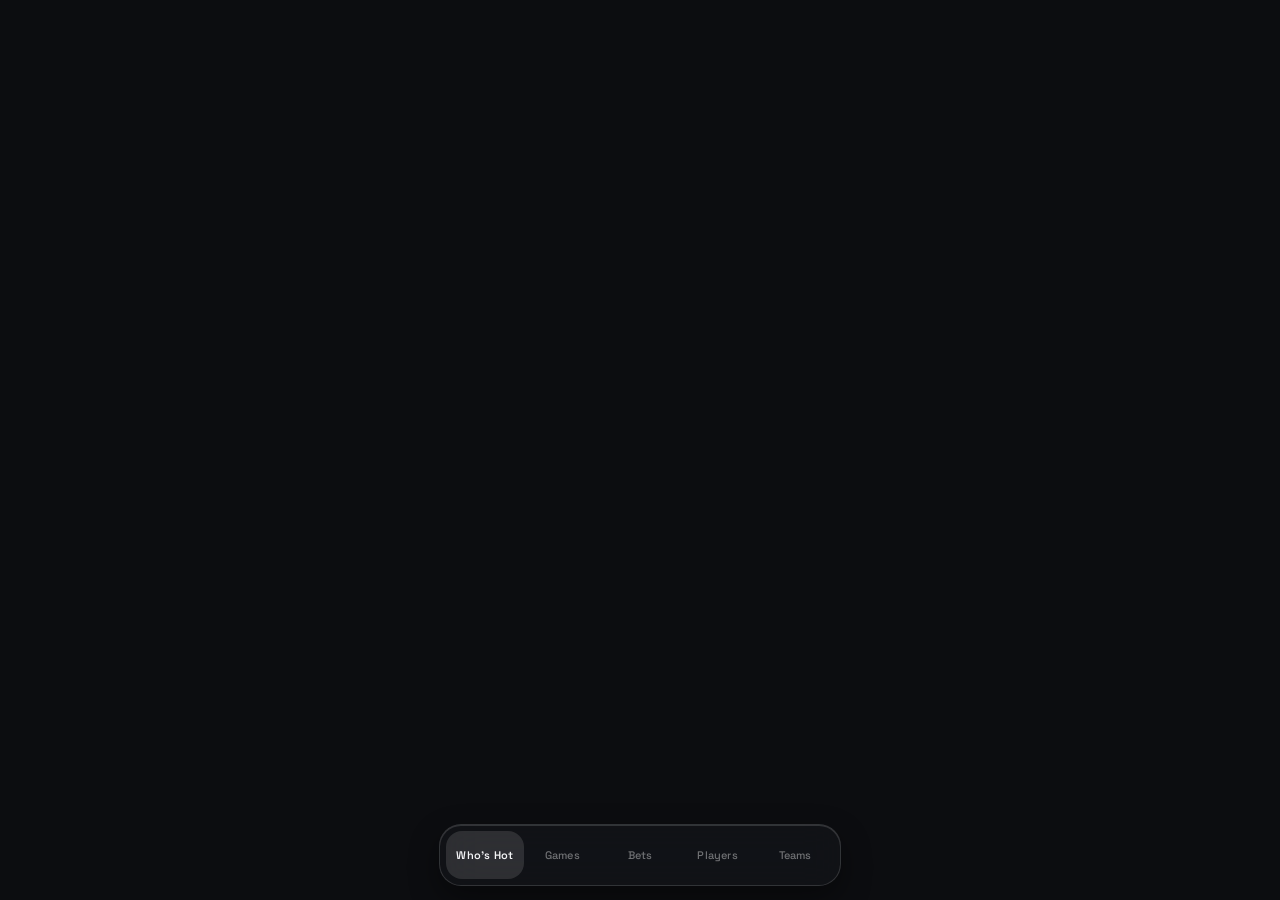
==== commit 4f70c3fa: "Bets tab: straight bets and parlay pieces across every sport A new #/bets tab lists every priced mon" ====
--- a/web/index.html
+++ b/web/index.html
@@ -53,6 +53,7 @@
      window.SP.views before shell.js starts routing. -->
 <script src="sport-state.js"></script>
 <script src="app.js"></script>
+<script src="insights/bets.js"></script>
 <script src="insights/insights.js"></script>
 <script src="shell.js"></script>
 </body>
--- a/web/insights/insights.css
+++ b/web/insights/insights.css
@@ -109,6 +109,13 @@
   font: 600 10px var(--font-body); text-transform: uppercase; letter-spacing: 1.5px;
   color: var(--text-tertiary); margin-bottom: 8px;
 }
+/* The window a Pulse was computed over, when it is NOT the one the card
+   implies -- CFB week 0, where a program's only form is last season's. Set
+   apart from the band word rather than blended into it: the band is a claim
+   about the team and this is the caveat on that claim, so it reads as an
+   aside. Inherits the label's uppercase/tracking so the line stays one
+   typographic unit. */
+.pulse-qualifier { color: var(--text-quaternary, var(--text-tertiary)); opacity: 0.75; }
 .pulse-bar { height: 6px; border-radius: 999px; background: rgba(255, 255, 255, 0.08); overflow: hidden; }
 .pulse-fill { height: 100%; border-radius: 999px; }
 /* Band colours. The class comes from the LABEL Python emits, never from a
@@ -392,17 +399,18 @@
   .ai-chevron { transition: none; }
 }
 
-/* ---- League bar above the players list ----
-   Holds the shared sport picker (sport-state.js). The control itself is styled
-   entirely by app.css's .sport-picker/.sport-opt, which are unscoped and so
-   already live in this document -- restyling it here would give the Players tab
-   a second, drifting copy of a control whose whole point is being the same one
-   the header carries. This rule is only the row it sits in.
+/* ---- League bar: the sport picker above every scoped list ----
+   Games, Players and Teams all render it, so the class is view-neutral rather
+   than carrying one view's prefix. The control itself is styled entirely by
+   app.css's .sport-picker/.sport-opt, which are unscoped and so already live in
+   this document -- restyling it here would give the insights tabs a second,
+   drifting copy of a control whose whole point is being the same one the Who's
+   Hot header carries. This rule is only the row it sits in.
 
    The picker carries `margin-left:auto`, which right-aligns it inside any flex
-   row; that is what pins it to the same edge here as in the Who's Hot header,
-   and it is why this is display:flex rather than a plain block. */
-.pi-sportbar { display: flex; align-items: center; margin: 0 0 12px; }
+   row; that is what pins it to the same edge here as in that header, and it is
+   why this is display:flex rather than a plain block. */
+.league-bar { display: flex; align-items: center; margin: 0 0 12px; }
 
 /* ---- Player Row: the compact COLLAPSED row for the players list ----
    A lighter sibling of .insight-card, exactly like .gr-row/.gr-item above --
@@ -624,3 +632,177 @@
   /* .ai-summary is a wash inside a now-opaque card, so it needs no fallback --
      it never carried a blur in the first place. */
 }
+
+/* ---- Three-way outcome split ----
+   Only soccer emits the data behind this (see Cards.outcomeSplit); the other
+   sports have two outcomes and the component renders nothing for them.
+
+   One continuous bar rather than three separate meters: the question a reader
+   has is how the three shares compare to each other, and adjacent segments
+   answer that without any number being read. The segments carry the two clubs'
+   own colours and the neutral gold for the draw, which is the same colour rule
+   the market chips on this card already follow. */
+.outcome-split { margin-top: 4px; }
+.os-bar {
+  display: flex; height: 8px; border-radius: 999px; overflow: hidden;
+  background: rgba(255, 255, 255, 0.08);
+}
+.os-seg { display: block; height: 100%; }
+/* A hairline between segments so two similar club colours never read as one
+   block. inset rather than a border: a border would add width and throw the
+   percentages off. */
+.os-seg + .os-seg { box-shadow: inset 1px 0 0 var(--bg); }
+.os-keys { display: flex; gap: 14px; margin-top: 10px; flex-wrap: wrap; }
+.os-key {
+  display: flex; align-items: center; gap: 6px;
+  font: 500 11px var(--font-body); color: var(--text-secondary);
+  letter-spacing: 0.3px;
+}
+.os-dot { width: 8px; height: 8px; border-radius: 50%; flex: none; }
+.os-pct { font-weight: 700; color: var(--text); font-variant-numeric: tabular-nums; }
+
+/* What the pick costs, under the Best Angle score. Deliberately quiet: it is
+   context for the score above it, not a competing headline. The break-even
+   figure is the part that matters -- it is the only number on the card the
+   Signal Score cannot see.
+
+   A LABELLED GRID since 2026-09-25: one fact per row, a small caps label on the
+   left. The one-line version ("-325 needs 76% from -142 +17.8pp Draft Kings")
+   fit more on screen and was unreadable without knowing the code. The rows are
+   `display: contents` so every label and value shares one two-column grid and
+   the values line up without a fixed label width. */
+.ba-price {
+  display: grid;
+  grid-template-columns: auto minmax(0, 1fr);
+  column-gap: 0.75rem;
+  row-gap: 0.3rem;
+  align-items: baseline;
+  margin: 0.5rem 0 0;
+  padding-top: 0.55rem;
+  border-top: 1px solid color-mix(in srgb, var(--ba-color) 22%, transparent);
+  font-size: 0.78rem;
+}
+.ba-price-row { display: contents; }
+.ba-price dt {
+  text-transform: uppercase;
+  letter-spacing: 0.06em;
+  font-size: 0.62rem;
+  font-weight: 600;
+  opacity: 0.55;
+}
+.ba-price dd { margin: 0; min-width: 0; overflow-wrap: anywhere; font-variant-numeric: tabular-nums; }
+.ba-price-ml { font-weight: 600; }
+.ba-price-be { opacity: 0.85; }
+.ba-price-src { opacity: 0.55; font-size: 0.72rem; margin-left: 0.25rem; }
+
+/* Why there is no pick, in the slot the Best Angle would have taken. Muted
+   rather than alarming: this is not an error, it is the board declining to
+   recommend a game it has an opinion about. */
+.no-bet {
+  display: flex;
+  align-items: flex-start;
+  gap: 0.6rem;
+  margin: 0.75rem 0 0.25rem;
+  padding: 0.6rem 0.7rem;
+  border: 1px dashed color-mix(in srgb, currentColor 28%, transparent);
+  border-radius: 0.5rem;
+  font-size: 0.82rem;
+}
+.nb-tag {
+  flex: none;
+  text-transform: uppercase;
+  letter-spacing: 0.06em;
+  font-size: 0.64rem;
+  font-weight: 700;
+  opacity: 0.7;
+  padding-top: 0.15rem;
+}
+.nb-body { min-width: 0; }
+.nb-line { line-height: 1.35; }
+.nb-why { margin-top: 0.2rem; opacity: 0.7; font-size: 0.75rem; line-height: 1.35; }
+
+/* Direction of the market's move since the book opened. Green toward, amber
+   away -- muted, because it is context on the price rather than a verdict. */
+.ba-price-move { opacity: 0.9; white-space: nowrap; }
+.ba-price-move.is-toward { color: color-mix(in srgb, var(--pos, #2e7d5b) 88%, currentColor); }
+.ba-price-move.is-away { color: color-mix(in srgb, var(--neg, #b4663a) 88%, currentColor); }
+
+/* The game's shape: spread, where it opened, total. Display only -- nothing in
+   this repo predicts margin or total, so it must not read as a second pick. */
+.ba-shape dd { opacity: 0.7; }
+
+/* ---------------- Bets tab (web/insights/bets.js) ----------------
+   One list across sports: each row is a lean, its price, what the price needs,
+   and the model's record at that price. Deliberately uncoloured by "value":
+   nothing is proven yet, and a green row would claim what the data cannot.
+   The only tints are the gap chip, which appears only once a price band has
+   enough graded picks to mean something. */
+.bet-intro { font: 400 12px/1.5 var(--font-body); color: var(--text-secondary); margin: 0 2px 12px; }
+.bet-intro b { color: var(--text); font-weight: 600; }
+.bet-filters { display: flex; flex-wrap: wrap; gap: 6px; margin: 0 0 12px; }
+.bet-filter {
+  font: 600 12px var(--font-body); color: var(--text-secondary);
+  padding: 6px 12px; border-radius: 999px; cursor: pointer;
+  background: var(--glass-inset); border: 1px solid var(--glass-border);
+}
+.bet-filter[aria-pressed="true"] { color: var(--text); border-color: var(--gold); }
+
+/* The tray sticks to the top of the view while scrolling, so the running
+   parlay stays in sight next to the rows it is built from. */
+.bet-tray {
+  position: sticky; top: 0; z-index: 2; margin: 0 0 14px;
+  padding: 10px 14px; border-radius: var(--r-lg);
+  background: var(--glass-fill-soft);
+  backdrop-filter: blur(var(--glass-blur-soft));
+  -webkit-backdrop-filter: blur(var(--glass-blur-soft));
+  border: 1px solid var(--gold);
+}
+.bet-tray.is-empty {
+  position: static; border-color: var(--glass-border);
+  font: 500 12px var(--font-body); color: var(--text-tertiary);
+}
+.bet-tray-main { display: flex; align-items: baseline; gap: 10px; flex-wrap: wrap; }
+.bet-tray-legs { font: 600 12px var(--font-body); color: var(--text-secondary); }
+.bet-tray-price { font: 800 20px var(--font-head); color: var(--text); font-variant-numeric: tabular-nums; }
+.bet-tray-needs { font: 600 13px var(--font-body); color: var(--text); }
+.bet-clear {
+  margin-left: auto; font: 600 12px var(--font-body); color: var(--text-secondary);
+  background: none; border: 0; padding: 4px 0; cursor: pointer;
+}
+.bet-tray-sub { margin-top: 4px; font: 400 11px/1.4 var(--font-body); color: var(--text-tertiary); overflow-wrap: anywhere; }
+
+.bet-section { margin: 0 0 18px; }
+.bet-h { font: 700 15px var(--font-head); color: var(--text); margin: 0 2px 2px; }
+.bet-count { font: 600 12px var(--font-body); color: var(--text-tertiary); margin-left: 4px; }
+.bet-note { font: 400 11px var(--font-body); color: var(--text-tertiary); margin: 0 2px 8px; }
+.bet-list { list-style: none; margin: 0; padding: 0; }
+.bet {
+  display: flex; align-items: center; gap: 10px;
+  margin-bottom: 8px; padding: 10px 12px 10px 14px;
+  border-radius: var(--r-lg);
+  background: var(--glass-fill-soft);
+  border: 1px solid var(--glass-border);
+}
+.bet.is-picked { border-color: var(--gold); }
+.bet-main { flex: 1; min-width: 0; }
+.bet-line { display: flex; align-items: baseline; gap: 8px; min-width: 0; }
+.bet-sport {
+  flex: none; font: 700 10px var(--font-body); letter-spacing: 0.06em;
+  color: var(--text-tertiary); text-transform: uppercase;
+}
+.bet-side { font: 700 15px var(--font-body); color: var(--text); }
+.bet-opp { font: 500 12px var(--font-body); color: var(--text-secondary); min-width: 0; overflow: hidden; text-overflow: ellipsis; white-space: nowrap; }
+.bet-price { margin-left: auto; font: 700 15px var(--font-body); color: var(--text); font-variant-numeric: tabular-nums; }
+.bet-facts { display: flex; flex-wrap: wrap; gap: 4px 10px; margin-top: 3px; font: 500 11px var(--font-body); color: var(--text-secondary); font-variant-numeric: tabular-nums; }
+.bet-cap { color: var(--gold); }
+.bet-record { margin-top: 3px; font: 400 11px/1.35 var(--font-body); color: var(--text-tertiary); }
+.bet-gap { margin-left: 6px; font-weight: 600; }
+.bet-gap.is-pos { color: color-mix(in srgb, var(--pos, #2e7d5b) 88%, currentColor); }
+.bet-gap.is-neg { color: color-mix(in srgb, var(--neg, #b4663a) 88%, currentColor); }
+.bet-add {
+  flex: none; width: 36px; height: 36px; border-radius: 50%; cursor: pointer;
+  font: 700 18px var(--font-body); color: var(--text);
+  background: var(--glass-inset); border: 1px solid var(--glass-border);
+}
+.bet-add[aria-pressed="true"] { background: var(--gold); color: #111; border-color: var(--gold); }
+.bet-filter:focus-visible, .bet-add:focus-visible, .bet-clear:focus-visible { outline: 2px solid var(--gold); outline-offset: 2px; }
